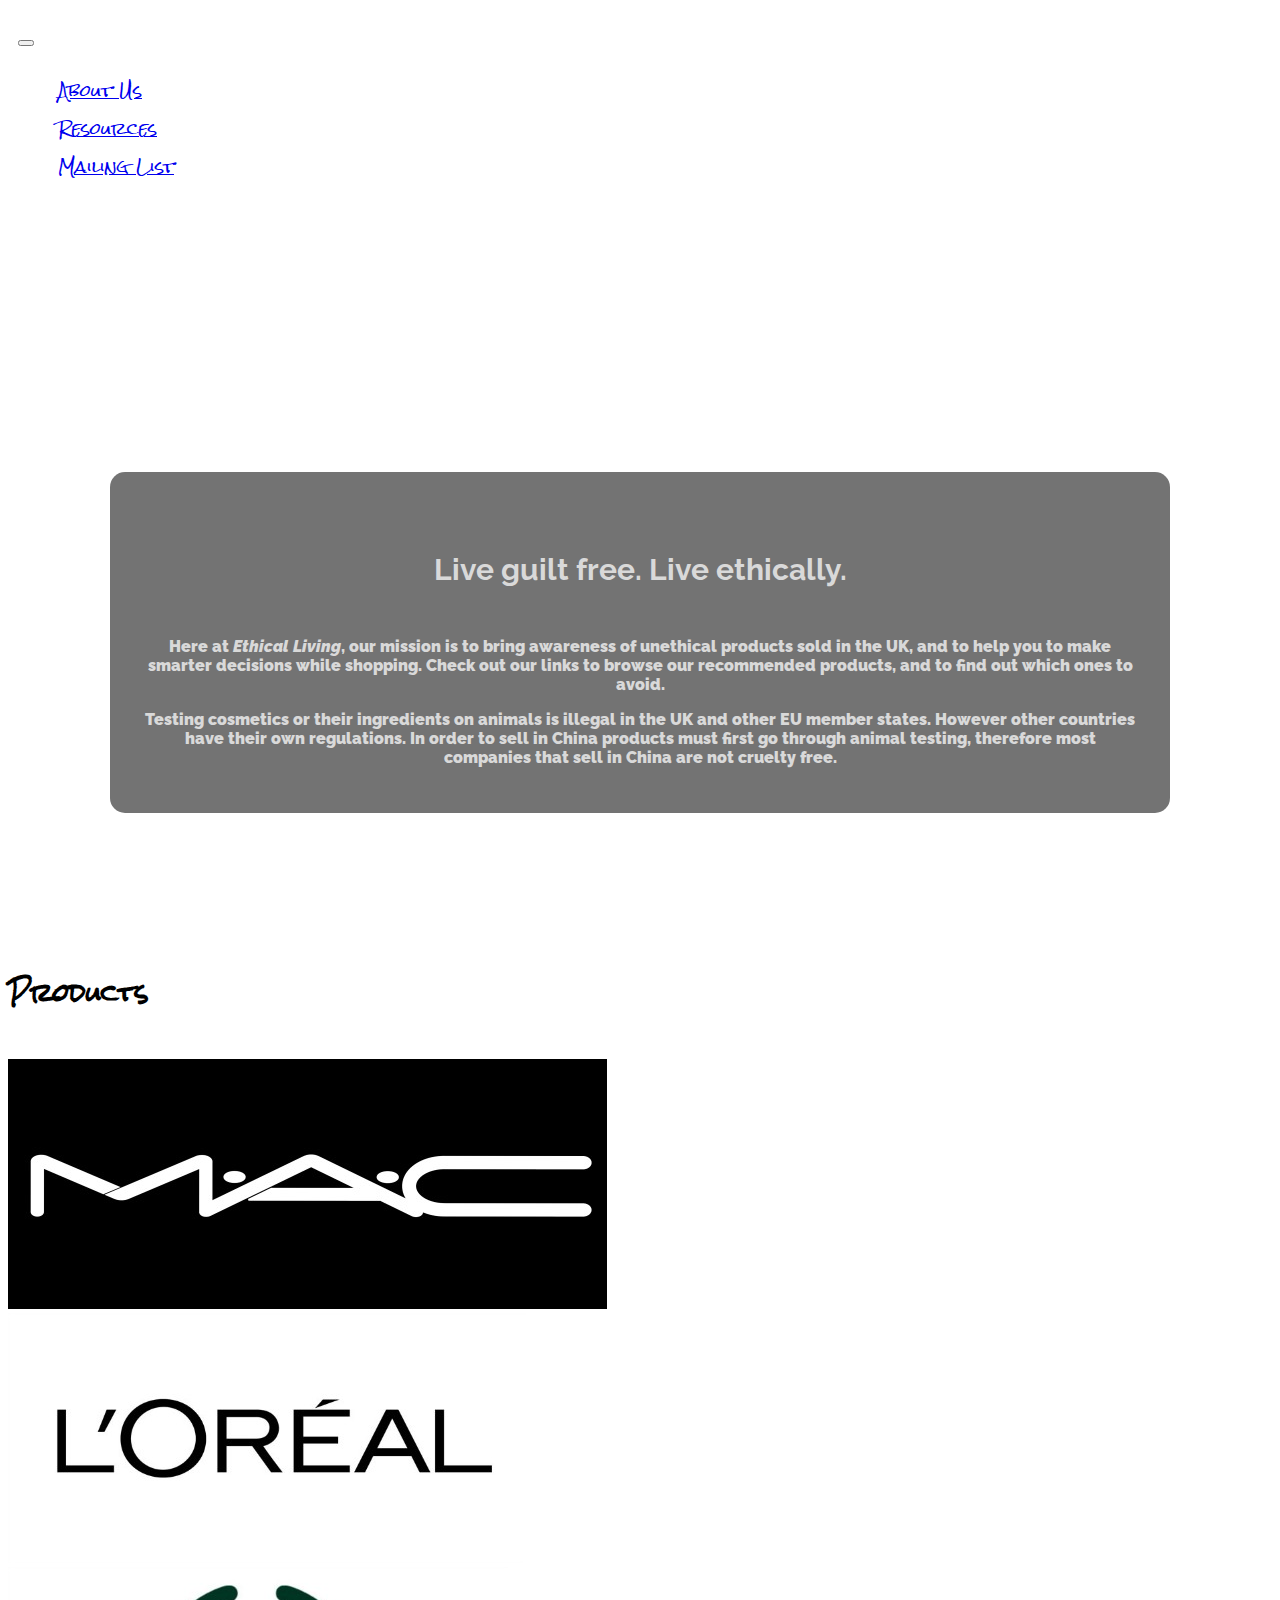
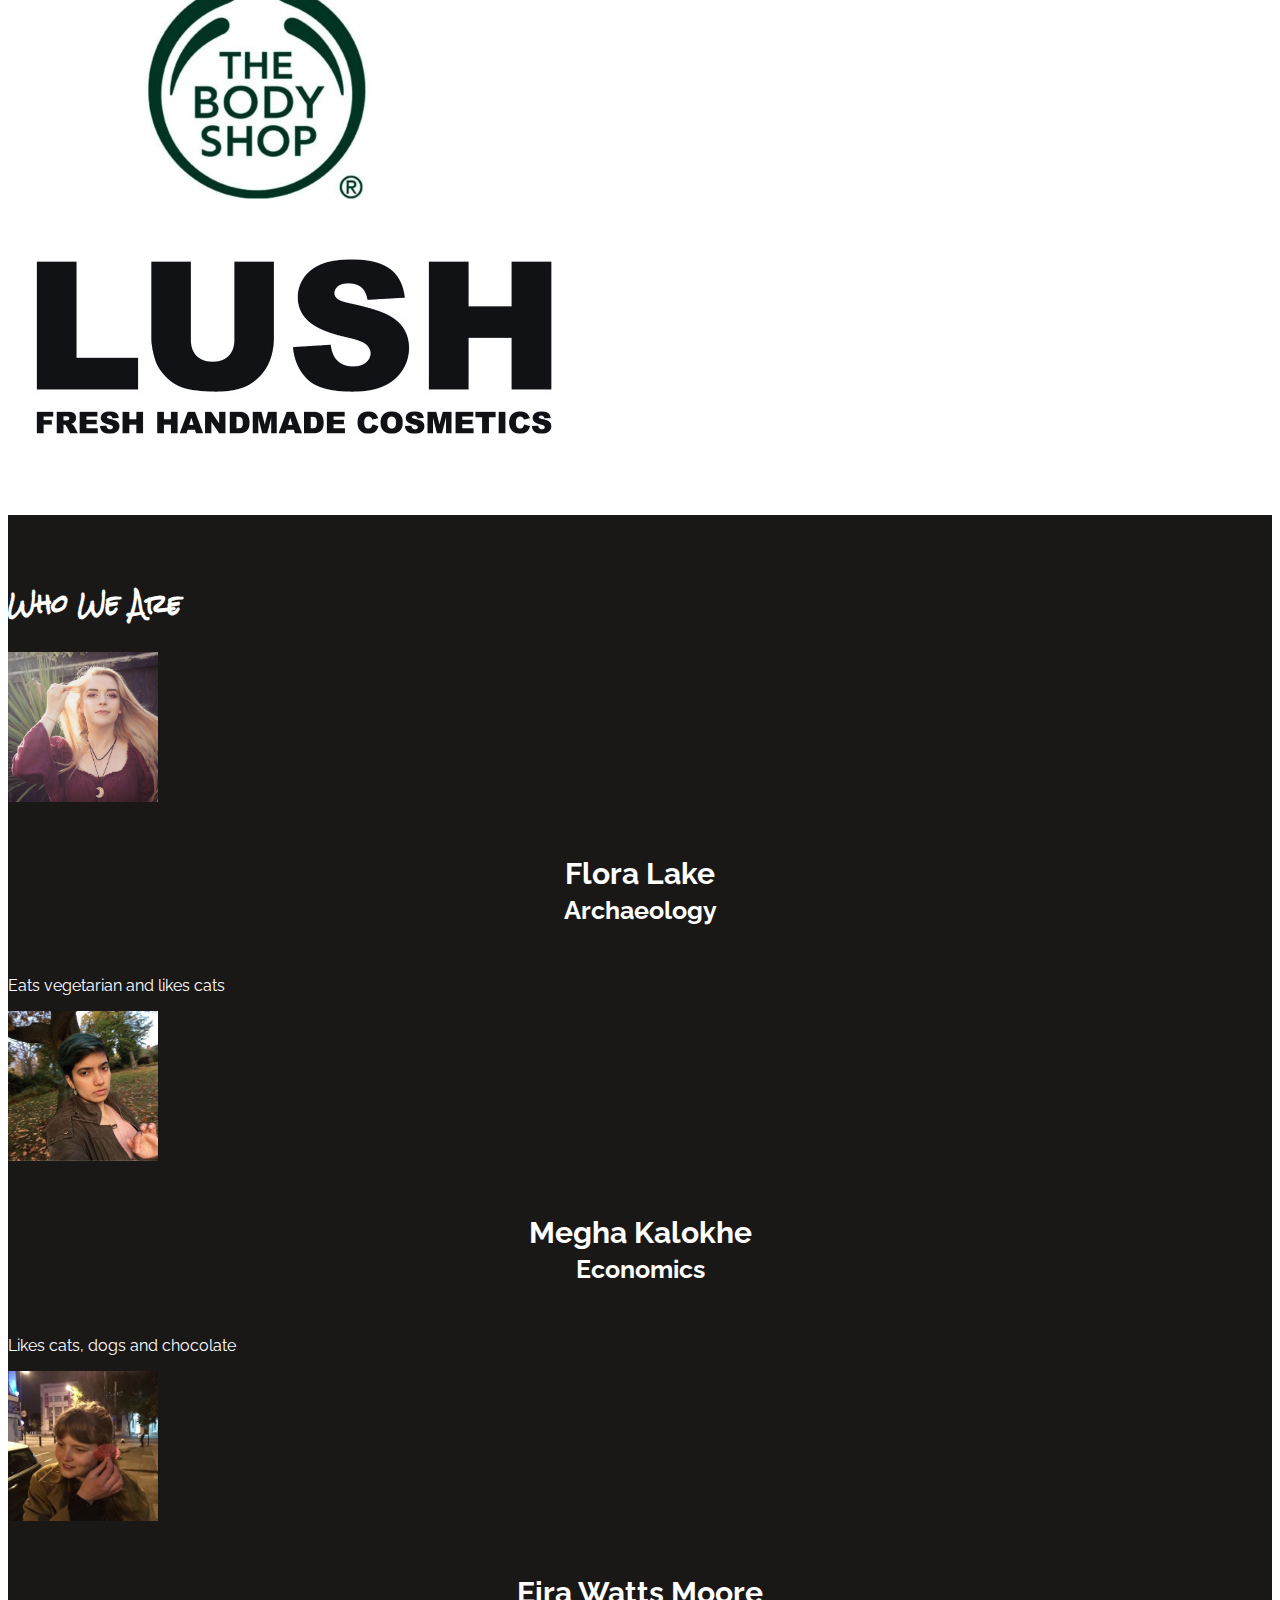
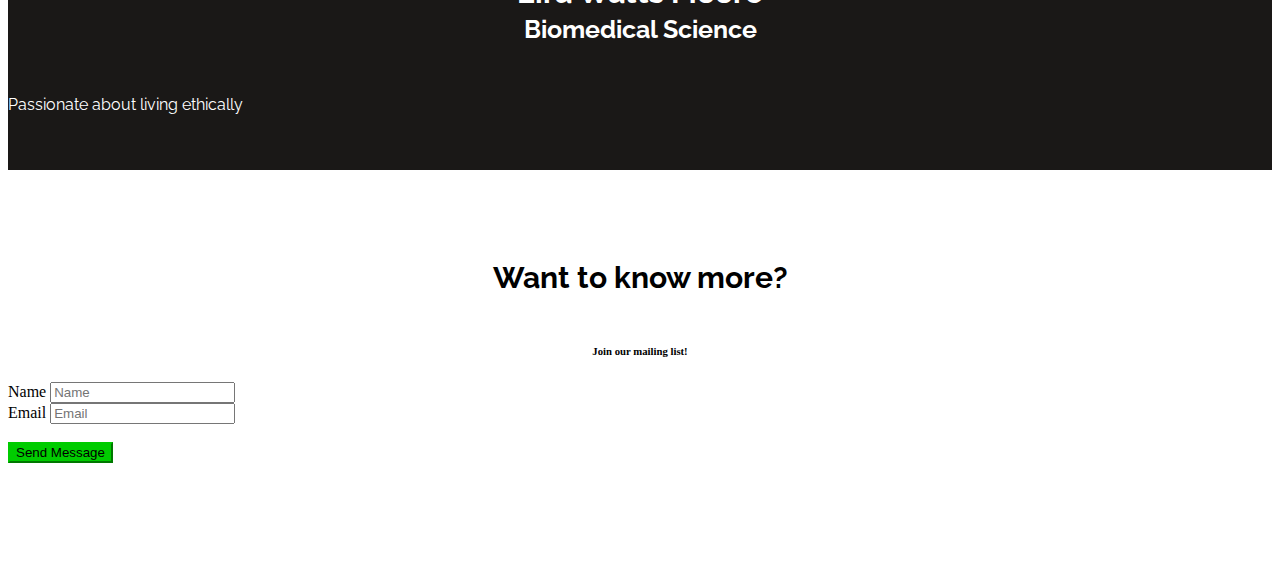
==== index.html @ dafafb9a "Add files via upload" ====
<!doctype html>
<html lang="en">
<head>

	<title>Ethical Living</title>

	<meta content='width=device-width, initial-scale=1.0, maximum-scale=1.0, user-scalable=0' name='viewport' />
    <meta name="viewport" content="width=device-width" />
    
    <link href="bootstrap/css/bootstrap.css" rel="stylesheet" />
    
    <link href="ethical.css" rel="stylesheet" /> 

        
    <!--     Fonts and icons     -->
    <link href="http://maxcdn.bootstrapcdn.com/font-awesome/4.2.0/css/font-awesome.min.css" rel="stylesheet">
    <link href='http://fonts.googleapis.com/css?family=Montserrat' rel='stylesheet' type='text/css'>
    <link href='http://fonts.googleapis.com/css?family=Open+Sans:400,300' rel='stylesheet' type='text/css'>
    <link href="https://fonts.googleapis.com/css?family=Rock+Salt" rel="stylesheet">
    <link href="https://fonts.googleapis.com/css?family=Raleway" rel="stylesheet">


</head>
<body>
    
    <nav class="navbar navbar-default navbar-fixed-top" role="navigation-demo" id="demo-navbar">
      <div class="container">
        <!-- Brand and toggle get grouped for better mobile display -->
        <div class="navbar-header">
          <button type="button" class="navbar-toggle" data-toggle="collapse" data-target="#navigation-example-2">
            <span class="sr-only">Toggle navigation</span>
            <span class="icon-bar"></span>
            <span class="icon-bar"></span>
            <span class="icon-bar"></span>
          </button>
          <a class="navbar-brand" href="index.html">Ethical Living</a>
        </div>
    
        <!-- Collect the nav links, forms, and other content for toggling -->
        <div class="collapse navbar-collapse" id="navigation-example-2">
          <ul class="nav navbar-nav navbar-right">
            <li>
                <a href="#about" class="btn btn-simple">About Us</a>
            </li>
            <li>
                <a href="Resources.html" class="btn btn-simple">Resources</a>
            </li>
            <li>
                <a href="#contact" class="btn btn-simple"> Mailing List </a>
            </li>
           </ul>
        </div><!-- /.navbar-collapse -->
      </div><!-- /.container-->
    </nav> 


   
    
    <div class="wrapper">
        <div class="landing-header" style="background-image: url('https://s-media-cache-ak0.pinimg.com/originals/68/c4/17/68c41730ab3c0fed5e47f87769fecefb.jpg');">
            <div class="container">
                <div class="motto">

 <h1> Ethical Living <h1>

    <article>

        <h5>Live guilt free. Live ethically.</h5>

        <p><strong>Here at <i>Ethical Living</i>, our mission is to bring awareness of unethical products sold in the UK, and to help you to make smarter decisions while shopping. Check out our links to browse our recommended products, and to find out which ones to avoid.</strong></p>

        <p><strong>Testing cosmetics or their ingredients on animals is illegal in the UK and other EU member states. However other countries have their own regulations. In order to sell in China products must first go through animal testing, therefore most companies that sell in China are not cruelty free.</strong></p>

 </article>
                </div>
            </div>    
        </div>


        <div class="main">
            <div class="section text-center landing-section">
                <div class="container">
                    <div class="row">
                        <div class="col-md-8 col-md-offset-2">
                            <h2>Products</h2> <br>
                            
                            <div class="mac">
                            <a href="MAC.html"><img src="mac.jpg"></a>
                            </div>
                            <div class="loreal">
                            <a href="loreal.html"><img src="loreal.jpg"></a>
                            </div>
                            <div class="bodyshop">
                            <a href="bodyshop.html"><img src="bodyshop.jpg"></a>
                            </div>
                            <div class="lush">
                            <a href="lush.html"><img src="lush.jpg"></a>
                            </div>


                        </div>
                    </div>
                </div>
            </div>  
            
            
           <a name=about> 
            <div class="section section-dark text-center landing-section">
                <div class="container">
                    <h2>Who We Are</h2>
                    <div class="col-md-4">
                        <div class="team-player">
                            <img src="flora.jpg" alt="Thumbnail Image" class="img-circle img-responsive"><br>
                            <h5>Flora Lake<br /><small class="text-muted">Archaeology</small></h5>
                            <p>Eats vegetarian and likes cats</p>
                        </div>
                    </div>
                    <div class="col-md-4">
                        <div class="team-player">
                            <img src="megha.jpg" alt="Thumbnail Image" class="img-circle img-responsive"><br>
                            <h5>Megha Kalokhe <br /><small class="text-muted">Economics</small></h5>
                            <p>Likes cats, dogs and chocolate</p>
                        </div>
                    </div>
                    <div class="col-md-4">
                        <div class="team-player">
                            <img src="eira.jpg" alt="Thumbnail Image" class="img-circle img-circle img-responsive"> <br>
                            <h5>Eira Watts Moore <br /><small class="text-muted">Biomedical Science</small></h5>
                            <p>Passionate about living ethically</p>
                        </div>
                    </div>
                </div>
            </div>
            </a>

            <a name=contact>
            <div class="section landing-section">
                <div class="container">
                    <div class="row">
                        <div class="col-md-8 col-md-offset-2">
                            <h5 class="text-center">Want to know more?</h5>
                            <h6> Join our mailing list! </h6>
                            <form class="contact-form">
                                <div class="row">
                                    <div class="col-md-6">
                                        <label>Name</label>
                                        <input class="form-control" placeholder="Name">
                                    </div>
                                    <div class="col-md-6">
                                        <label>Email</label>
                                        <input class="form-control" placeholder="Email">
                                    </div>
                                </div> <br>
                            
                                <div class="row">
                                    <div class="col-md-4 col-md-offset-4">
                                        <button class="btn btn-danger btn-block btn-lg btn-fill">Send Message</button>
                                    </div>
                                </div>
                            </form>
                        </div>
                    </div>
                    
                </div>
            </div>
        </div>     
    </div>
    </a>
    

</body>

<script src="js/jquery-1.10.2.js" type="text/javascript"></script>
<script src="js/jquery-ui-1.10.4.custom.min.js" type="text/javascript"></script>

<script src="bootstrap/js/bootstrap.js" type="text/javascript"></script>

<!--  Plugins -->
<script src="js/ct-paper-checkbox.js"></script>
<script src="js/ct-paper-radio.js"></script>
<script src="js/bootstrap-select.js"></script>
<script src="js/bootstrap-datepicker.js"></script>

<script src="js/ct-paper.js"></script>
    
</html>
---- ethical.css ----
h1, .h1 {
	font-family: "Rock Salt";
	padding-top: 60px;
	padding-bottom: 20px;
	color: white;
	text-align: center;
}

h4, .h4 {
	font-family: "Raleway";
}


h3, .h3 {
	font-family: "Raleway";
}


h2, .h2 {
	font-family: "Rock Salt";
}


h5, .h5 {
	font-family: "Raleway";
	font-size: 30px;
	text-align: center;
}

h6, .h6 {
	text-align: center;
}

p {
	font-family: "Raleway";
	font-size: 16px;
}

 article {
      color: #d9d9d9;
      max-width: 1000px;
      padding: 30px;
      margin: 0 auto;
      background-color: rgba(0,0,0,0.55);
      border-radius: 15px;
}

.section-dark {
    background-color: #1a1817;
    color: #FFFFFF;
}

.landing-header {
	padding-bottom: 50px;
}

.navbar {
    border: 0;
    font-size: 16px;
    padding: 10px;
    z-index: 3;
    font-family: "Rock Salt";
    background-color: transparent;
    color: white;
}

.btn-danger {
	background-color: #00cc00;
	border-color: #00cc00;
}

.img-circle {
	height: 150px;
	width: 150px;
}

.img-responsive {
	display: inline-block;
}

.wrapper {
	padding-bottom: 50px;
}

.container {
	padding-top: 50px
	padding-bottom: 50px;
}

.navbar-default {
	color: white;
}

.section-dark {
	padding-bottom: 30px;
	padding-top: 30px;
}

.landing-section {
	padding-top: 40px;
	padding-bottom: 40px;
	
}

.navbar-default .navbar-brand {
	color: white;
}

.navbar-default .navbar-nav {
	color: white;
}

.carousel{
    background: #248f24;
    margin-top: 20px;
    height: 300px;
    width: 500px;
}
.carousel .item img{
    margin: 0 auto; /* Align slide image horizontally center */
}
.bs-example{
	margin: 20px;
}
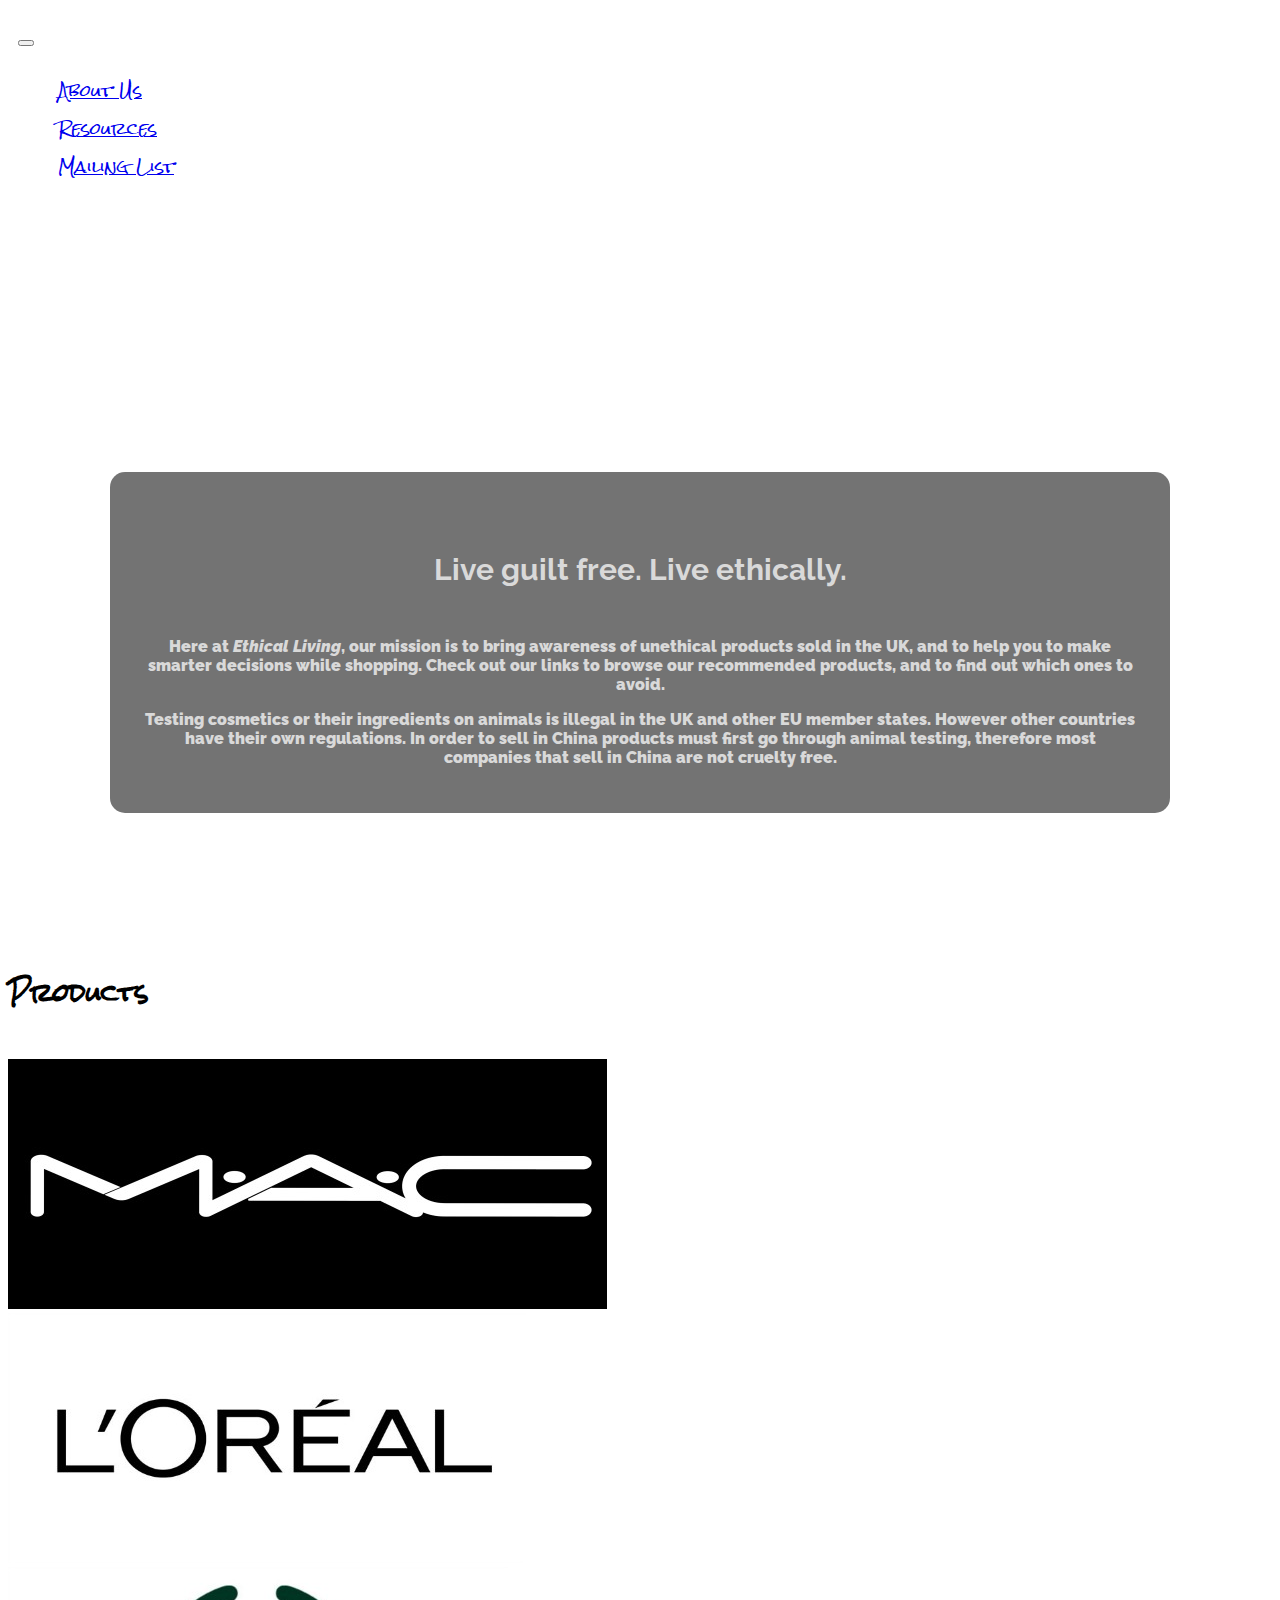
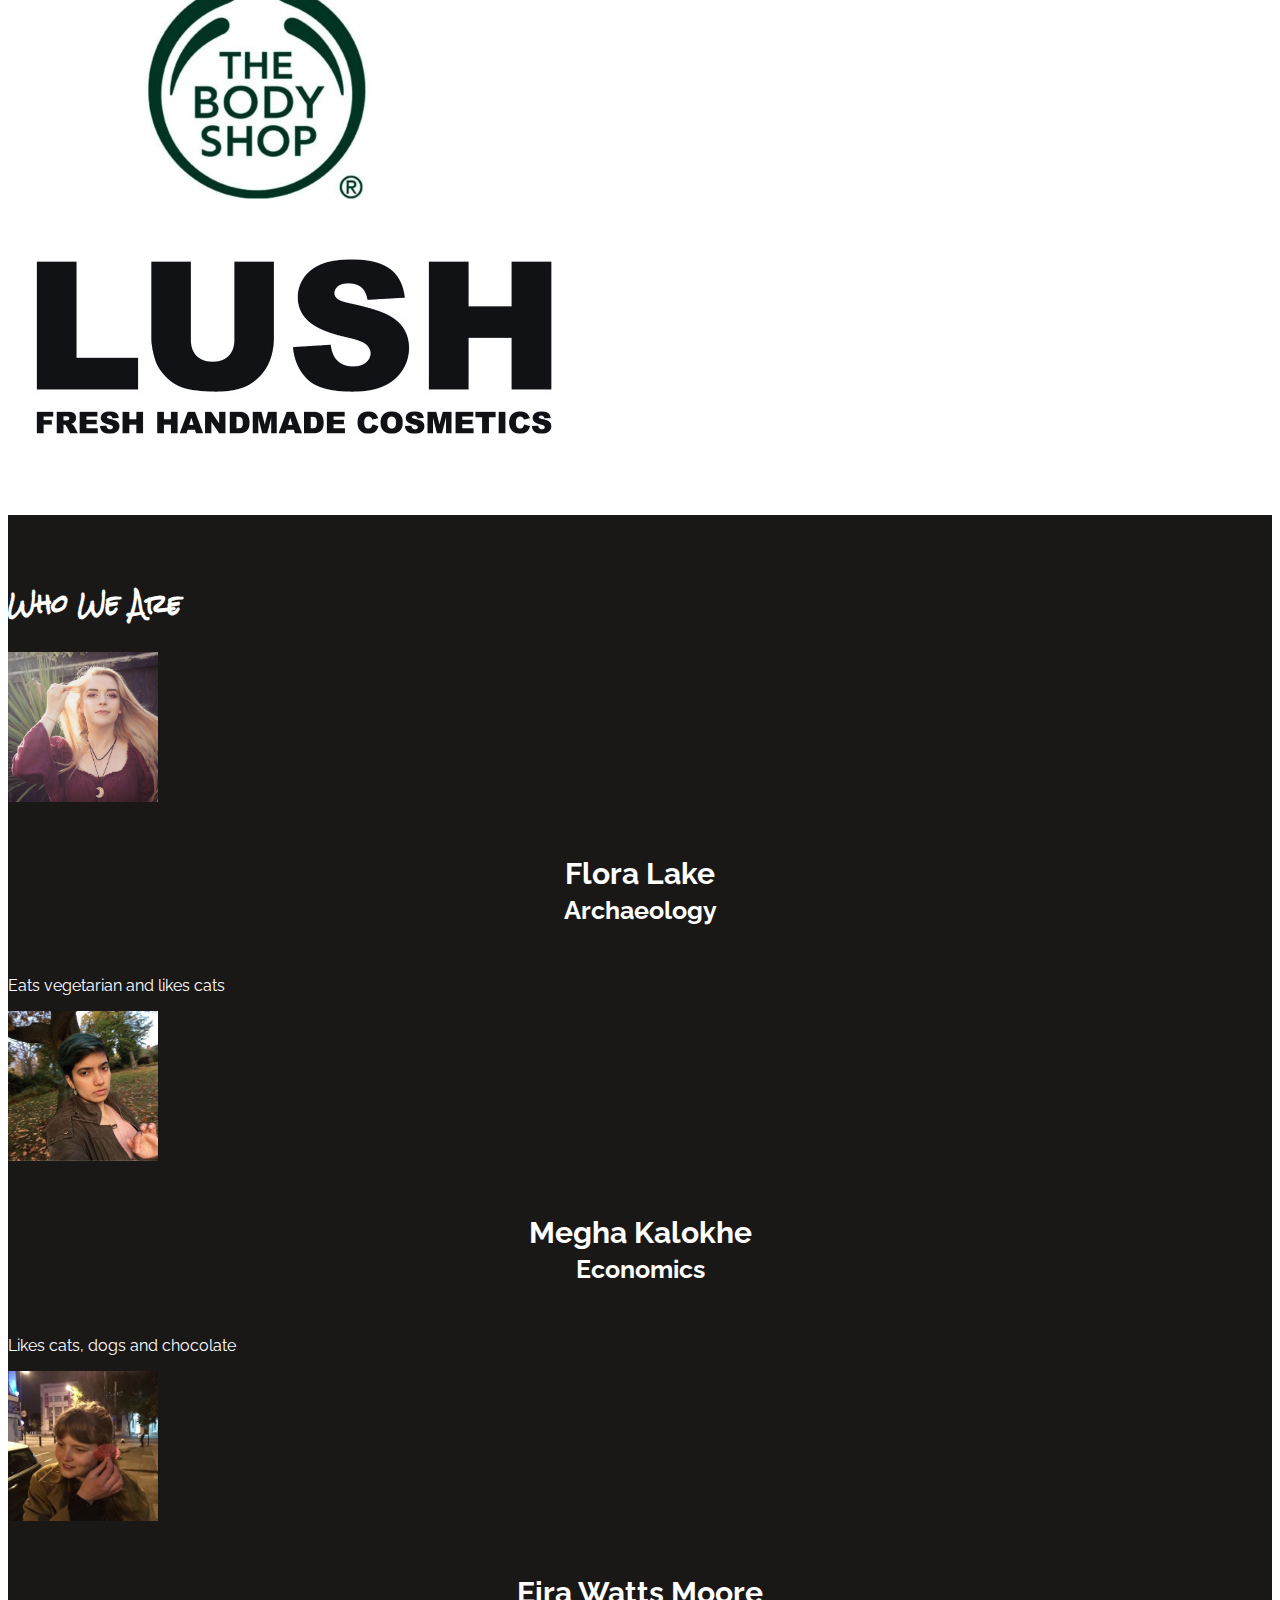
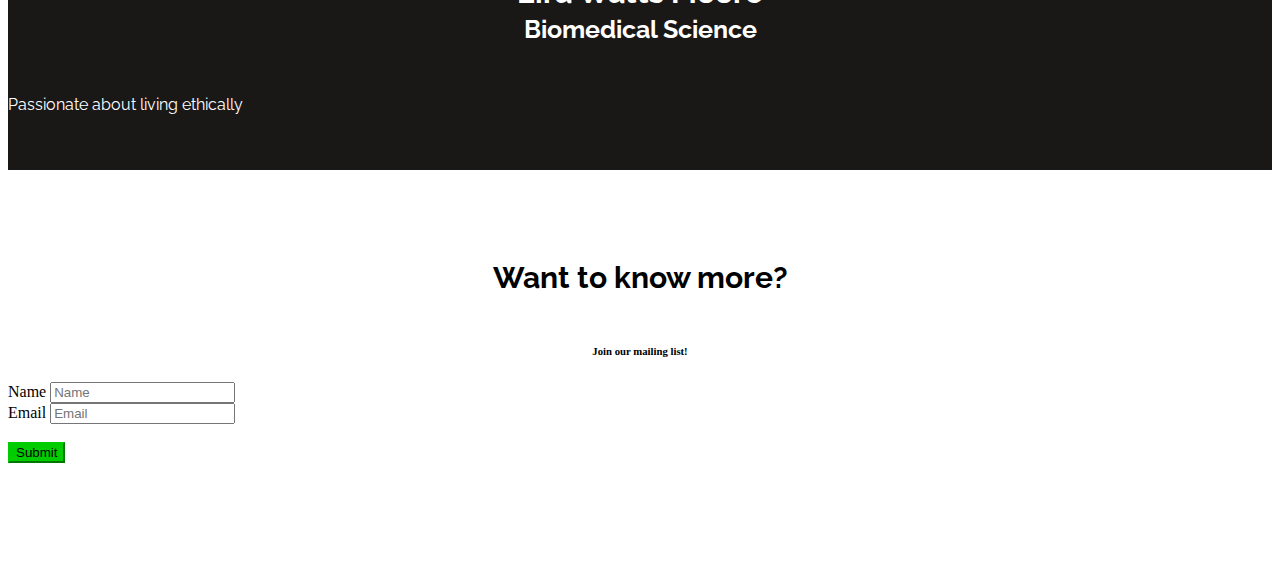
==== commit 7f2c90a9: "Add files via upload" ====
--- a/index.html
+++ b/index.html
@@ -43,7 +43,7 @@
                 <a href="#about" class="btn btn-simple">About Us</a>
             </li>
             <li>
-                <a href="Resources.html" class="btn btn-simple">Resources</a>
+                <a href="resources2.html" class="btn btn-simple">Resources</a>
             </li>
             <li>
                 <a href="#contact" class="btn btn-simple"> Mailing List </a>
@@ -154,7 +154,7 @@
                             
                                 <div class="row">
                                     <div class="col-md-4 col-md-offset-4">
-                                        <button class="btn btn-danger btn-block btn-lg btn-fill">Send Message</button>
+                                        <button class="btn btn-danger btn-block btn-lg btn-fill">Submit</button>
                                     </div>
                                 </div>
                             </form>
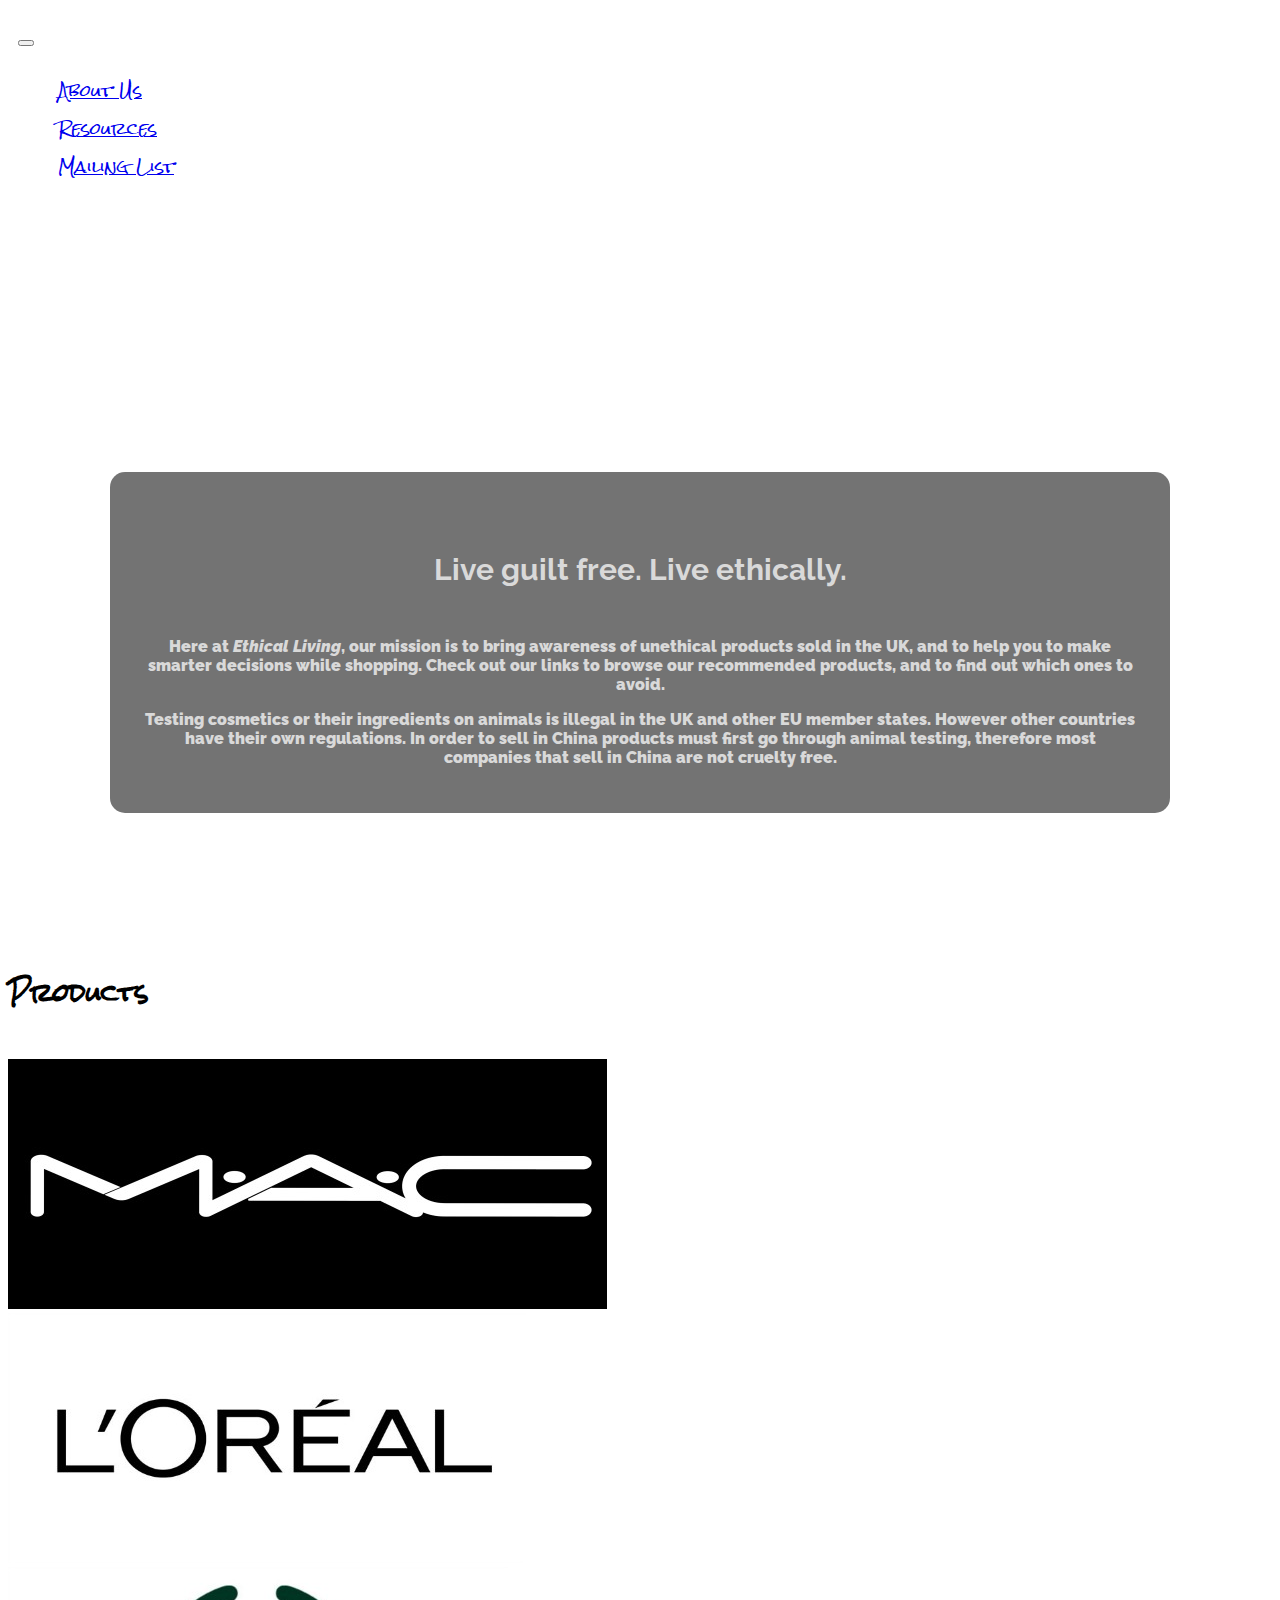
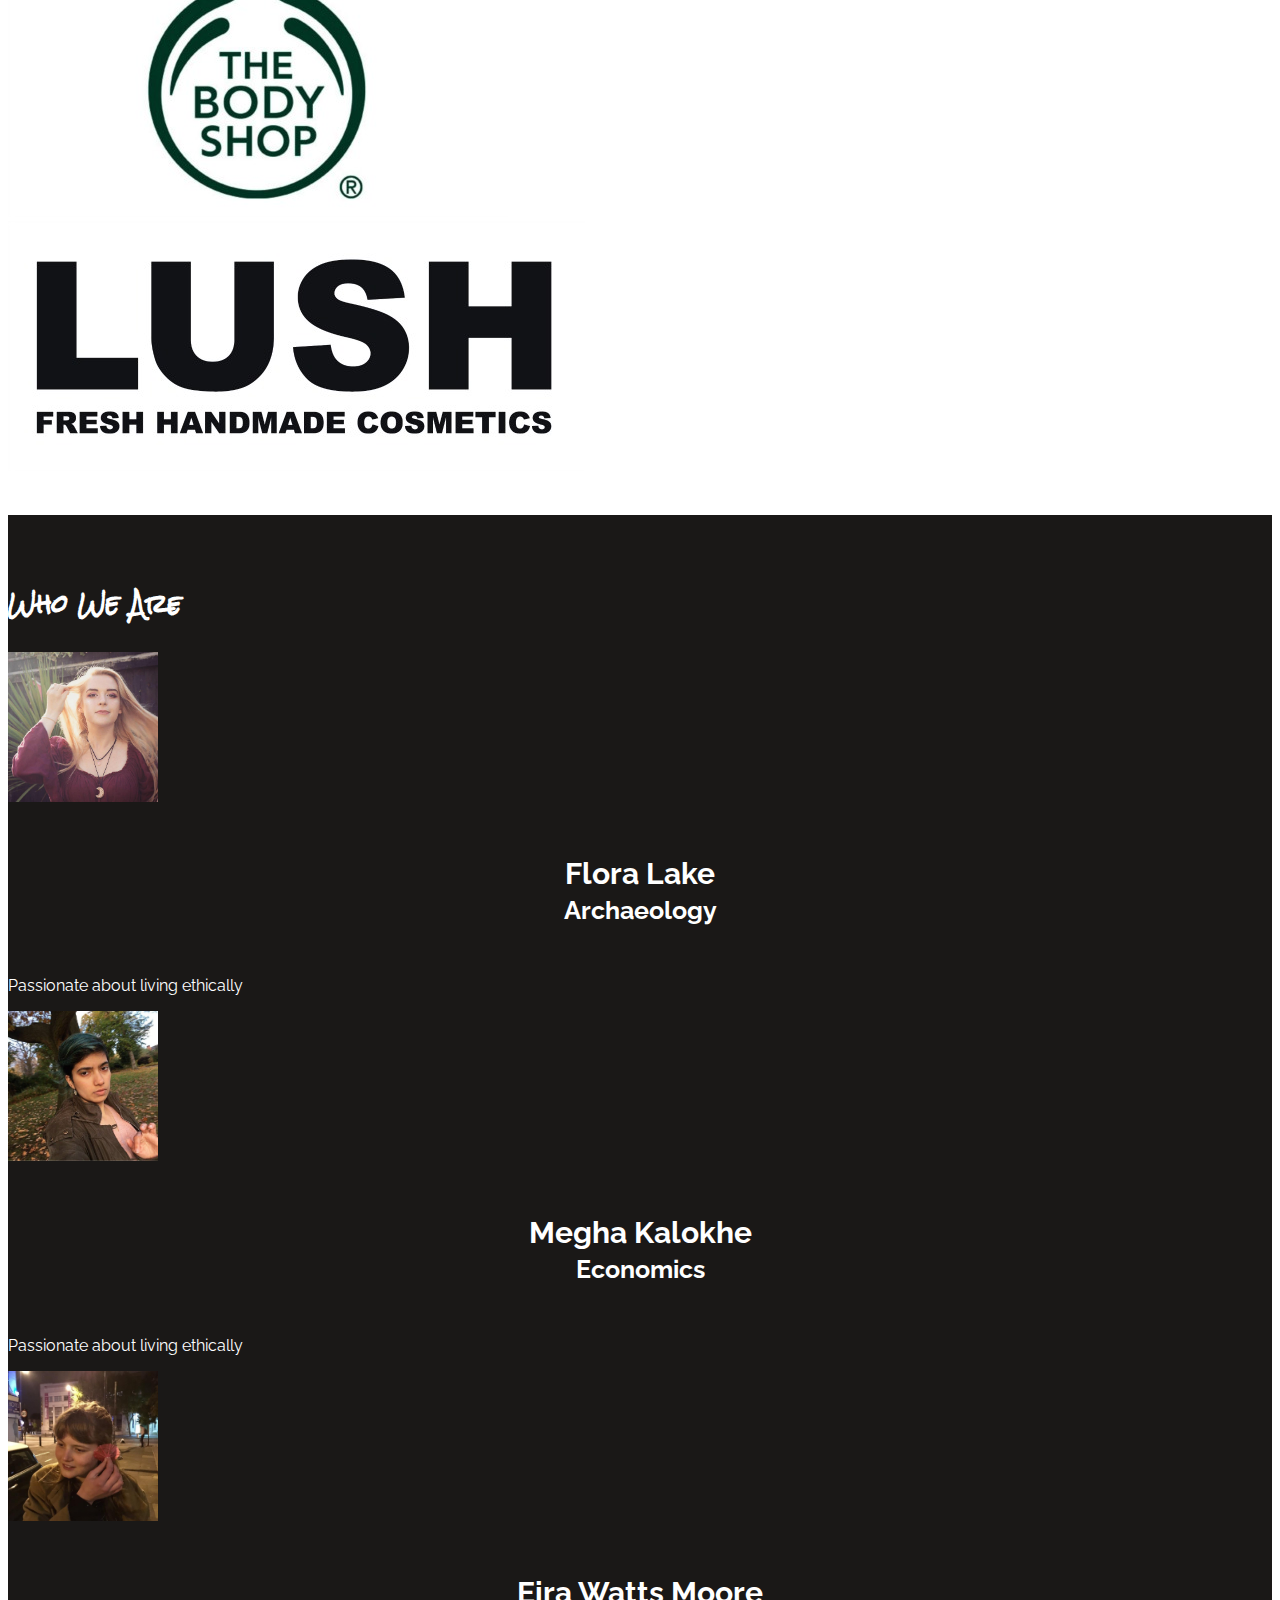
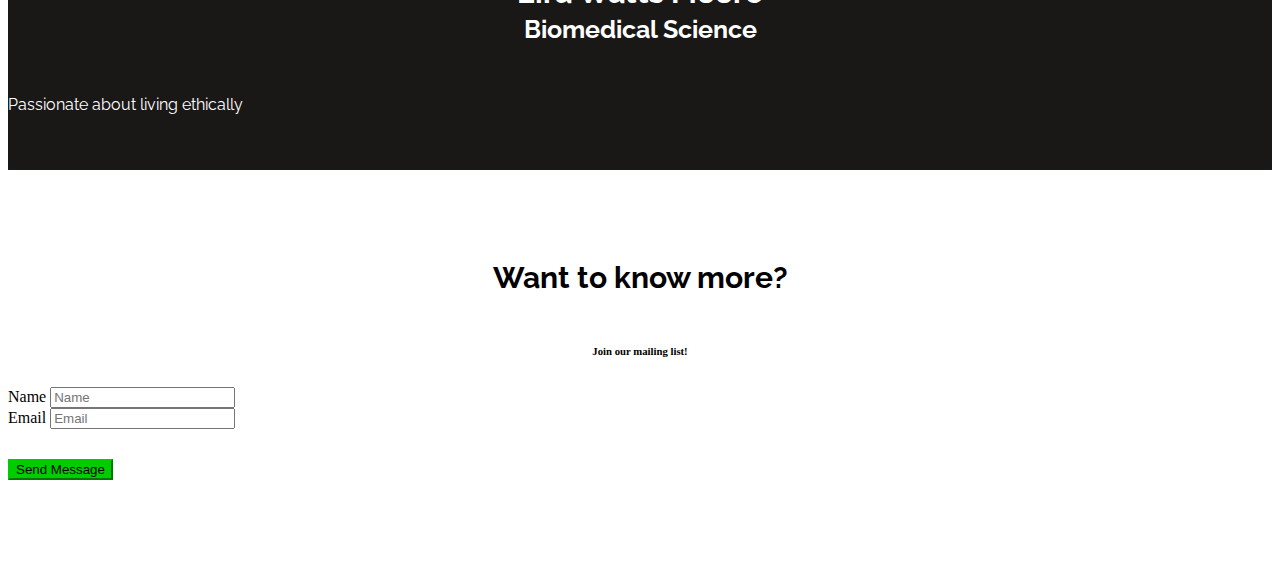
==== commit 4dfe5624: "index links" ====
--- a/index.html
+++ b/index.html
@@ -8,7 +8,8 @@
     <meta name="viewport" content="width=device-width" />
     
     <link href="bootstrap/css/bootstrap.css" rel="stylesheet" />
-    
+    <link href="css/demo.css" rel="stylesheet" /> 
+    <link href="css/examples.css" rel="stylesheet" /> 
     <link href="ethical.css" rel="stylesheet" /> 
 
         
@@ -112,14 +113,14 @@
                         <div class="team-player">
                             <img src="flora.jpg" alt="Thumbnail Image" class="img-circle img-responsive"><br>
                             <h5>Flora Lake<br /><small class="text-muted">Archaeology</small></h5>
-                            <p>Eats vegetarian and likes cats</p>
+                            <p>Passionate about living ethically</p>
                         </div>
                     </div>
                     <div class="col-md-4">
                         <div class="team-player">
                             <img src="megha.jpg" alt="Thumbnail Image" class="img-circle img-responsive"><br>
                             <h5>Megha Kalokhe <br /><small class="text-muted">Economics</small></h5>
-                            <p>Likes cats, dogs and chocolate</p>
+                            <p>Passionate about living ethically</p>
                         </div>
                     </div>
                     <div class="col-md-4">
@@ -150,11 +151,11 @@
                                         <label>Email</label>
                                         <input class="form-control" placeholder="Email">
                                     </div>
-                                </div> <br>
+                                </div>
                             
                                 <div class="row">
                                     <div class="col-md-4 col-md-offset-4">
-                                        <button class="btn btn-danger btn-block btn-lg btn-fill">Submit</button>
+                                        <button class="btn btn-danger btn-block btn-lg btn-fill">Send Message</button>
                                     </div>
                                 </div>
                             </form>
--- a/css/demo.css
+++ b/css/demo.css
@@ -0,0 +1,994 @@
+.tim-row{
+    margin-bottom: 20px;
+}
+
+.tim-white-buttons {
+    background-color: #777777;
+}
+.tim-title{
+    margin-top: 30px;
+    margin-bottom: 25px;
+    min-height: 32px;
+}
+.tim-title.text-center{
+    margin-bottom: 50px;
+}
+.tim-typo{
+    padding-left: 25%;
+    margin-bottom: 40px;
+    position: relative;
+}
+.tim-typo .tim-note{
+    bottom: 10px;
+    color: #c0c1c2;
+    display: block;
+    font-weight: 400;
+    font-size: 13px;
+    line-height: 13px;
+    left: 0;
+    margin-left: 20px;
+    position: absolute;
+    width: 260px;
+}
+.tim-row{
+    padding-top: 50px;
+}
+.tim-row h3{
+    margin-top: 0;
+}
+.switch{
+    margin-right: 20px;
+}
+#navbar-full .navbar{
+    border-radius: 0 !important;
+    margin-bottom: 0;
+    z-index: 2;
+}
+.space{
+    height: 130px;
+    display: block;
+}
+.space-110{
+    height: 110px;
+    display: block;
+}
+.space-50{
+    height: 50px;
+    display: block;
+}
+.space-70{
+    height: 70px;
+    display: block;
+}
+.navigation-example .img-src{
+    background-attachment: scroll;
+}
+
+.main{
+    background-color: #fff;
+/*     position: relative; */
+
+}
+.navigation-example{
+    background-image: url('../paper_img/red.jpg');
+    background-position: center center;
+    background-size: cover;
+    background-attachment: fixed;
+    margin-top:0;
+}
+#notifications{
+    background-color: #FFFFFF;
+    display: block;
+    width: 100%;
+    position: relative;
+}
+.tim-note{
+    text-transform: capitalize;
+}
+.subscribe-form{
+    padding-top: 20px;
+}
+.subscribe-form .form-control{
+
+}
+
+.space-100{
+    height: 100px;
+    display: block;
+    width: 100%;
+}
+
+.be-social{
+    padding-bottom: 20px;
+/*     border-bottom: 1px solid #aaa; */
+    margin: 0 auto 40px;
+}
+.txt-white{
+    color: #FFFFFF;
+}
+.txt-gray{
+    color: #ddd !important;
+}
+.footer-demo{
+    background-attachment: fixed;
+    position: relative;
+    line-height: 20px;
+}
+.footer-demo nav > ul {
+  list-style: none;
+  margin: 0;
+  padding: 0;
+  font-weight: normal;
+}
+.footer-demo nav > ul > li{
+    display: inline-block;
+    padding: 10px 15px;
+    margin: 15px 3px;
+    line-height: 20px;
+    text-align: center;
+}
+.footer-demo nav > ul > li:first-child{
+    margin: 0;
+    padding: 0;
+}
+.footer-demo nav > ul a:not(.btn) {
+  color: #777777;
+  display: block;
+  margin-bottom: 3px;
+}
+.footer-demo nav > ul a:not(.btn):hover, .footer nav > ul a:not(.btn):focus {
+  color: #E3E3E3;
+}
+.footer-demo .copyright {
+  color: #777777;
+  padding: 10px 15px;
+  font-size: 14px;
+  margin: 15px 3px;
+  line-height: 20px;
+  text-align: center;
+}
+.footer-demo .heart{
+    color: #EB5E28;
+}
+
+.social-share{
+    float: left;
+    margin-right: 8px;
+}
+.social-share a{
+    color: #FFFFFF;
+}
+#subscribe_email{
+    border-radius: 0;
+    border-left: 0;
+    border-right: 0;
+}
+.pick-class-label{
+    border-radius: 8px;
+    color: #ffffff;
+    cursor: pointer;
+    display: inline-block;
+    font-size: 75%;
+    font-weight: bold;
+    line-height: 1;
+    margin-right: 10px;
+    padding: 23px;
+    text-align: center;
+    vertical-align: baseline;
+    white-space: nowrap;
+}
+
+.parallax{
+  width:100%;
+  height:570px;
+
+  display: block;
+  background-attachment: fixed;
+    background-repeat:no-repeat;
+    background-size:cover;
+    background-position: center center;
+
+}
+
+.logo-container .logo{
+    overflow: hidden;
+    border-radius: 50%;
+    border: 1px solid #333333;
+    width: 50px;
+    float: left;
+}
+
+.logo-container .brand{
+    font-size: 18px;
+    color: #FFFFFF;
+    line-height: 20px;
+    float: left;
+    margin-left: 10px;
+    margin-top: 5px;
+    width: 50px;
+    height: 50px;
+}
+.logo-container{
+    margin-top: 10px;
+}
+.logo-container .logo img{
+    width: 100%;
+}
+.navbar-small .logo-container .brand{
+    color: #333333;
+}
+.demo-header{
+    background-size: cover;
+    background-color: #FF8F5E;
+    background-position: center top;
+    margin-top: -100px;
+    min-height: 600px;
+}
+.demo-header-image{
+    background-image: url('../paper_img/city.jpg');
+}
+.demo-header .motto{
+    color: #FFFFFF;
+    padding-top: 25vh;
+    text-align: center;
+    z-index: 3;
+}
+.demo-header .motto h3{
+    margin-bottom: 0;
+}
+.separator{
+    content: "Separator";
+    color: #FFFFFF;
+    display: block;
+    width: 100%;
+    padding: 20px;
+}
+.separator-line{
+    background-color: #EEE;
+    height: 1px;
+    width: 100%;
+    display: block;
+}
+.separator.separator-gray{
+    background-color: #EEEEEE;
+}
+.social-buttons-demo .btn{
+    margin-right: 5px;
+    margin-bottom: 7px;
+}
+
+.img-container{
+    width: 100%;
+    overflow: hidden;
+}
+.img-container img{
+    width: 100%;
+}
+.lightbox img{
+    width: 100%;
+}
+.lightbox .modal-content{
+    overflow: hidden;
+}
+.lightbox .modal-body{
+    padding: 0;
+}
+@media screen and (min-width: 991px){
+    .lightbox .modal-dialog{
+        width: 960px;
+    }
+}
+
+@media (max-width: 768px){
+    .btn, .btn-morphing{
+        margin-bottom: 10px;
+    }
+    .parallax .motto{
+        top: 170px;
+        margin-top: 0;
+        font-size: 60px;
+        width: 270px;
+    }
+}
+
+.presentation .loader{
+    opacity: 0;
+    display: block;
+    transition: all 0.4s;
+    -webkit-transition: all 0.4s;
+    position: fixed;
+    left: 50%;
+    top: 50%;
+    z-index: 1031;
+    margin-left: -32px;
+    margin-top: -32px;
+}
+.presentation  .loader.visible{
+    display: block;
+    opacity: 1;
+}
+.presentation  .modal-content{
+    background-color: transparent;
+    box-shadow: 0 0 0;
+}
+.presentation .modal-backdrop.in{
+    opacity: 0.45;
+}
+.presentation .preload-image{
+    display: none;
+    box-shadow: 0 0 15px rgba(0, 0, 0, 0.15), 0 0 1px 1px rgba(0, 0, 0, 0.1);
+}
+/*       Loading dots  */
+
+/*      transitions */
+.presentation .front, .presentation .front:after, .presentation .front .btn, .logo-container .logo, .logo-container .brand{
+     -webkit-transition: all .2s;
+    -moz-transition: all .2s;
+    -o-transition: all .2s;
+    transition: all .2s;
+}
+.presentation{
+
+}
+.presentation .section{
+    padding: 100px 0;
+}
+.presentation .colors{
+    padding: 100px 0;
+}
+.presentation > .description{
+    padding-top: 20px;
+}
+.presentation .section-rotation{
+    padding: 140px 0;
+}
+.presentation .section-images{
+    padding: 80px 0;
+}
+.presentation .section-thin{
+    padding: 0;
+}
+.presentation .section-pay{
+    padding-top: 20px;
+}
+.presentation .colors{
+    padding: 70px 0;
+    z-index: 7;
+    position: relative;
+    margin-top: -300px;
+}
+.presentation .colors{
+    border-top: 1px solid #DDDDDD;
+}
+.presentation .card-container{
+     -webkit-perspective: 800px;
+    -moz-perspective: 800px;
+    -o-perspective: 800px;
+    perspective: 800px;
+    min-height: 500px;
+    width: 300px;
+    position: relative;
+    margin-top: 90px;
+}
+.presentation .card-component{
+    -webkit-transform-style: preserve-3d;
+   -moz-transform-style: preserve-3d;
+     -o-transform-style: preserve-3d;
+        transform-style: preserve-3d;
+	position: relative;
+	height: 600px;
+}
+.presentation .card-component .front{
+    -webkit-backface-visibility: hidden;
+    -moz-backface-visibility: hidden;
+    -o-backface-visibility: hidden;
+    backface-visibility: hidden;
+    -webkit-transform: rotateY( -28deg );
+    -moz-transform: rotateY( -28deg );
+    -o-transform: rotateY( -28deg );
+    transform: rotateY( -28deg );
+
+	position: absolute;
+	top: 0;
+	left: 0;
+	background-color: #FFF;
+    width: 100%;
+    cursor: pointer;
+    box-shadow: 10px 4px 14px rgba(0, 0, 0, 0.12);
+    border-radius: 10px;
+    overflow: hidden;
+    border: 1px solid rgba(0,0,0,.12);
+}
+
+.presentation .front img{
+    z-index: 2;
+    position: relative;
+}
+
+.presentation .card-container:hover .front{
+    top: -10px;
+}
+
+.presentation .card-component img{
+    width: 100%;
+}
+.presentation .description .col-md-3{
+    width: 16%;
+    margin-left: 4%;
+}
+.presentation .first-card{
+    z-index: 6;
+}
+.presentation .second-card{
+    z-index: 5;
+}
+.presentation .third-card{
+    z-index: 4;
+}
+.presentation .fourth-card{
+    z-index: 3;
+}
+.presentation h1,
+.presentation h2{
+    font-weight: 200;
+}
+.presentation h4,
+.presentation h5,
+.presentation h6{
+    font-weight: 300;
+}
+.presentation h4{
+    font-size: 18px;
+    line-height: 24px;
+}
+.presentation .info h4{
+    font-size: 24px;
+    line-height: 28px;
+}
+
+.presentation .section-gray h1 small{
+    color: #888888;
+}
+.presentation .color-container{
+    text-align: center;
+}
+.presentation .color-container img{
+    width: 100%;
+    margin-bottom: 10px;
+}
+.presentation .circle-color{
+    width: 40px;
+    height: 40px;
+    border-radius: 10px;
+    display: block;
+    background-color: #cccccc;
+    margin: 0 auto;
+}
+.presentation .circle-red{
+    background-color: #ff3b30;
+}
+.presentation .circle-blue{
+    background-color: #3472f7;
+}
+.presentation .circle-azure{
+    background-color: #2ca8ff;
+}
+.presentation .circle-green{
+    background-color: #05ae0e;
+}
+.presentation .circle-orange{
+    background-color: #ff9500;
+}
+
+.presentation .section-gray-gradient{
+    background: rgb(255,255,255); /* Old browsers */
+    background: -moz-linear-gradient(top,  rgba(255,255,255,1) 25%, rgba(231,231,231,1) 100%); /* FF3.6+ */
+    background: -webkit-gradient(linear, left top, left bottom, color-stop(25%,rgba(255,255,255,1)), color-stop(100%,rgba(231,231,231,1))); /* Chrome,Safari4+ */
+    background: -webkit-linear-gradient(top,  rgba(255,255,255,1) 25%,rgba(231,231,231,1) 100%); /* Chrome10+,Safari5.1+ */
+    background: -o-linear-gradient(top,  rgba(255,255,255,1) 25%,rgba(231,231,231,1) 100%); /* Opera 11.10+ */
+    background: -ms-linear-gradient(top,  rgba(255,255,255,1) 25%,rgba(231,231,231,1) 100%); /* IE10+ */
+    background: linear-gradient(to bottom,  rgba(255,255,255,1) 25%,rgba(231,231,231,1) 100%); /* W3C */
+    filter: progid:DXImageTransform.Microsoft.gradient( startColorstr='#ffffff', endColorstr='#e7e7e7',GradientType=0 ); /* IE6-9 */
+}
+.presentation .section-black{
+    background-color: #333;
+}
+
+.rotating-card-container {
+    -webkit-perspective: 900px;
+   -moz-perspective: 900px;
+     -o-perspective: 900px;
+        perspective: 900px;
+        margin-bottom: 30px;
+}
+
+.rotating-card {
+   -webkit-transition: all 1.3s;
+   -moz-transition: all 1.3s;
+     -o-transition: all 1.3s;
+        transition: all 1.3s;
+-webkit-transform-style: preserve-3d;
+   -moz-transform-style: preserve-3d;
+     -o-transform-style: preserve-3d;
+        transform-style: preserve-3d;
+
+    margin-top: 20px;
+  position: relative;
+   background: none repeat scroll 0 0 #FFFFFF;
+    border-radius: 20px;
+    color: #444444;
+}
+.rotating-card-container .rotate,
+.rotating-card .back{
+    -webkit-transform: rotateY( 180deg );
+    -moz-transform: rotateY( 180deg );
+    -o-transform: rotateY( 180deg );
+    transform: rotateY( 180deg );
+}
+.rotating-card-container:hover .rotate{
+    -webkit-transform: rotateY(0deg);
+    -moz-transform: rotateY(0deg);
+    -o-transform: rotateY(0deg);
+    transform: rotateY(0deg);
+}
+
+
+.rotating-card .front,
+.rotating-card .back {
+    -webkit-backface-visibility: hidden;
+    -moz-backface-visibility: hidden;
+    -o-backface-visibility: hidden;
+    backface-visibility: hidden;
+
+    position: absolute;
+    top: 0;
+    left: 0;
+    background-color: #FFF;
+    box-shadow: 0 3px 17px rgba(0,0,0,.15);
+}
+
+.rotating-card .front {
+    z-index: 2;
+}
+
+.rotating-card .back {
+    z-index: 3;
+    height: 500px;
+    width: 100%;
+    display: block;
+    padding: 0 15px;
+    background-color: #e5e5e5;
+}
+
+.rotating-card .back-contaier {
+  background-color: white;
+  padding: 30px 15px;
+
+}
+
+.rotating-card .image{
+    border-radius: 20px 20px 0 0;
+}
+.rotating-card-container,
+.rotating-card .front,
+.rotating-card .back {
+  width: 100%;
+  min-height: 500px;
+  border-radius: 20px;
+}
+/*       Fix bug for IE      */
+
+@media screen and (-ms-high-contrast: active), (-ms-high-contrast: none) {
+    .rotating-card .front, .rotating-card .back{
+        -ms-backface-visibility: visible;
+        backface-visibility: visible;
+    }
+    .rotating-car .back {
+        visibility: hidden;
+        -ms-transition: all 0.2s cubic-bezier(.92,.01,.83,.67);
+    }
+    .rotating-card .front{
+        z-index: 4;
+    }
+    .rotating-card-container:hover .back{
+        z-index: 5;
+        visibility: visible;
+    }
+}
+
+.fixed-section{
+    margin-top: 90px;
+}
+.fixed-section ul li{
+    list-style: none;
+}
+.fixed-section li a{
+    font-size: 14px;
+    padding: 2px;
+    display: block;
+    color: #666666;
+}
+.fixed-section li a.active{
+    color: #00bbff;
+}
+.fixed-section.float{
+    position: fixed;
+    top: 100px;
+    width: 200px;
+    margin-top: 0;
+}
+
+
+/* prettyprint */
+.presentation pre.prettyprint{
+    background-color: transparent;
+    border: 0px !important;
+    margin-bottom: 0;
+    margin-top: 30px;
+    text-align: left;
+}
+.presentation .atv,
+.presentation .str{
+    color: #0D9814;
+}
+.presentation .tag,
+.presentation .pln,
+.presentation .kwd{
+    color: #195CEC;
+}
+.presentation .atn{
+    color: #2C93FF;
+}
+.presentation .pln{
+    color: #333;
+}
+.presentation .com{
+    color: #999;
+}
+
+.presentation .text-white{
+    color: #FFFFFF;
+    text-shadow: 0 1px 2px rgba(0,0,0,.13);
+}
+.presentation .section-images .card-image{
+    border-radius: 6px 6px 0 0;
+    overflow: hidden;
+    box-shadow: 0 -3px 8px rgba(0,0,0,0);
+}
+.presentation .section-images .card-image .image{
+/*     border-radius: 6px; */
+}
+@media (max-width: 1200px){
+    .presentation .section-images .image img{
+        width: 100%;
+    }
+
+}
+.presentation .card-text-adjust{
+    padding-left: 40px;
+}
+.presentation .info.info-separator{
+    position: relative;
+}
+.presentation .info.info-separator:after{
+    height: 100%;
+    position: absolute;
+    background-color: #ccc;
+    width: 1px;
+    content: "";
+    right: -7px;
+    top: 0;
+}
+.presentation .info li{
+    padding: 5px 0;
+    border-bottom: 1px solid #E5E5E5;
+    color: #666666;
+}
+.presentation .info ul{
+    width: 240px;
+    margin: 10px auto;
+}
+.presentation .info li:last-child{
+    border: 0;
+}
+
+/*      layer animation          */
+
+.layers-container{
+    display: block;
+    margin-top: 50px;
+    position: relative;
+}
+.layers-container img {
+  position: absolute;
+  width: 100%;
+  height: auto;
+  top: 0;
+  left: 0;
+  text-align: center;
+}
+
+.section-black {
+  background-color: #333;
+}
+
+#layerHover{
+  top: 30px;
+}
+#layerImage{
+    top: 50px;
+}
+#layerBody{
+  top: 75px;
+}
+
+.animate {
+  transition: 1.5s ease-in-out;
+  -moz-transition: 1.5s ease-in-out;
+  -webkit-transition: 1.5s ease-in-out;
+}
+
+.down {
+  transform: translate(0,45px);
+  -moz-transform: translate(0,45px);
+  -webkit-transform: translate(0,45px);
+}
+
+.down-2x {
+   transform: translate(0,90px);
+  -moz-transform: translate(0,90px);
+  -webkit-transform: translate(0,90px);
+}
+
+
+.navbar-default.navbar-small .logo-container .brand{
+    color: #333333;
+}
+.navbar-transparent.navbar-small .logo-container .brand{
+    color: #FFFFFF;
+}
+.navbar-default.navbar-small .logo-container .brand{
+    color: #333333;
+}
+.section-thin{
+    padding-bottom: 0;
+}
+
+.info.info-separator{
+    position: relative;
+}
+.info.info-separator:after{
+    height: 100%;
+    position: absolute;
+    background-color: #ccc;
+    width: 1px;
+    content: "";
+    right: -7px;
+    top: 0;
+}
+@media (max-width: 767px){
+.info.info-separator:after{
+    display: none;
+  }
+}
+.info li{
+    padding: 5px 0;
+    border-bottom: 1px solid #E5E5E5;
+    color: #666666;
+}
+.info ul{
+    width: 240px;
+    margin: 10px auto;
+}
+.info li:last-child{
+    border: 0;
+}
+.payment-methods i {
+    font-size: 28px;
+    padding: 0 3px;
+    width: 38px;
+}
+.payment-methods h4 {
+    font-size: 18px;
+    line-height: 38px;
+}
+.info .description .btn{
+    width: 240px;
+    font-weight: 500;
+}
+#buyButtonHeroes{
+    margin-top: 31px;
+}
+.right-click{
+    width: 100%;
+    height: 100%;
+    background: rgba(51, 51, 51, 0.8);
+    position: fixed;
+    z-index: 20000;
+    display: none;
+}
+.onclick{
+    width: 100%;
+    height: 100%;
+    position: absolute;
+    z-index: 20001;
+}
+.container-right-click{
+    width: 100%;
+    position: absolute;
+    top: 0;
+    left: 0;
+}
+.container-right-click .card-price#card-price-small{
+    margin-top: 70px;
+     -webkit-transition: all .2s;
+    -moz-transition: all .2s;
+    -o-transition: all .2s;
+    transition: all .2s;
+    position: relative;
+    z-index: 20003;
+
+}
+.container-right-click .card-price#card-price-big{
+    margin-top: 40px;
+     -webkit-transition: all .2s;
+    -moz-transition: all .2s;
+    -o-transition: all .2s;
+    transition: all .2s;
+      position: relative;
+    z-index: 20003;
+
+}
+.animated {
+  -webkit-animation-duration: 1s;
+          animation-duration: 1s;
+  -webkit-animation-fill-mode: both;
+          animation-fill-mode: both;
+}
+
+@-webkit-keyframes bounceInDown {
+  0%, 60%, 75%, 90%, 100% {
+    -webkit-transition-timing-function: cubic-bezier(0.215, 0.610, 0.355, 1.000);
+            transition-timing-function: cubic-bezier(0.215, 0.610, 0.355, 1.000);
+  }
+
+  0% {
+    opacity: 0;
+    -webkit-transform: translate3d(0, -3000px, 0);
+            transform: translate3d(0, -3000px, 0);
+  }
+
+  60% {
+    opacity: 1;
+    -webkit-transform: translate3d(0, 25px, 0);
+            transform: translate3d(0, 25px, 0);
+  }
+
+  75% {
+    -webkit-transform: translate3d(0, -10px, 0);
+            transform: translate3d(0, -10px, 0);
+  }
+
+  90% {
+    -webkit-transform: translate3d(0, 5px, 0);
+            transform: translate3d(0, 5px, 0);
+  }
+
+  100% {
+    -webkit-transform: none;
+            transform: none;
+  }
+}
+
+@keyframes bounceInDown {
+  0%, 60%, 75%, 90%, 100% {
+    -webkit-transition-timing-function: cubic-bezier(0.215, 0.610, 0.355, 1.000);
+            transition-timing-function: cubic-bezier(0.215, 0.610, 0.355, 1.000);
+  }
+
+  0% {
+    opacity: 0;
+    -webkit-transform: translate3d(0, -3000px, 0);
+            transform: translate3d(0, -3000px, 0);
+  }
+
+  60% {
+    opacity: 1;
+    -webkit-transform: translate3d(0, 25px, 0);
+            transform: translate3d(0, 25px, 0);
+  }
+
+  75% {
+    -webkit-transform: translate3d(0, -10px, 0);
+            transform: translate3d(0, -10px, 0);
+  }
+
+  90% {
+    -webkit-transform: translate3d(0, 5px, 0);
+            transform: translate3d(0, 5px, 0);
+  }
+
+  100% {
+    -webkit-transform: none;
+            transform: none;
+  }
+}
+
+.bounceInDown {
+  -webkit-animation-name: bounceInDown;
+          animation-name: bounceInDown;
+}
+
+.container-right-click h4{
+    color: white;margin-top: 45px;font-weight: 200;margin-bottom: 0;
+}
+.icon-class{
+    fill: #75c3b6;
+}
+.navbar-header{
+    min-width: 120px;
+}
+#notifications{
+    background-color: #F5F2EC;
+}
+#demo-navbar{
+    border-radius: 0;
+    margin-bottom: 0px;
+}
+.download-area{
+    margin-top: 30px;
+}
+.sharing-area{
+    margin-top: 50px;
+}
+.sharing-area .btn{
+    margin-top: 14px;
+}
+
+/* for components and tutorial page */
+pre.prettyprint{
+    background-color: #FFFCF5;
+    border: 0px;
+    margin-bottom: 0;
+    margin-top: 20px;
+    padding: 20px;
+    text-align: left;
+}
+.atv, .str{
+    color: #75c3b6;
+}
+.tag, .pln, .kwd{
+    color: #7A9E9F;
+}
+.atn{
+    color: #68B3C8;
+}
+.pln{
+    color: #333;
+}
+.com{
+    color: #999;
+}
+.space-top{
+    margin-top: 50px;
+}
+.area-line{
+    border: 1px solid #999;
+    border-left: 0;
+    border-right: 0;
+    color: #666;
+    display: block;
+    margin-top: 20px;
+    padding: 8px 0;
+    text-align: center;
+}
+.area-line a{
+    color: #666;
+}
+.container-fluid{
+    padding-right: 15px;
+    padding-left: 15px;
+}
+.example-pages{
+    margin-top: 50px;
+}
--- a/css/examples.css
+++ b/css/examples.css
@@ -0,0 +1,160 @@
+.landing-alert {
+  margin-bottom: 0;
+}
+
+
+
+.landing-section .btn-simple {
+  padding: 0;
+}
+
+.landing-section .column {
+  padding: 0 75px 0 25px;
+}
+
+
+
+.contact-form {
+  margin-top: 30px;
+}
+
+.contact-form label {
+  margin-top: 15px;
+}
+
+.contact-form .btn {
+  margin-top: 30px;
+}
+
+.navbar-relative {
+  position: relative;
+  z-index: 2;
+}
+
+#register-navbar a {
+  color: #FFF;
+}
+
+.register-background {
+  background-image: url("../paper_img/landscape.jpg");
+  background-position: center center;
+  background-size: cover;
+  min-height: 100vh;
+  overflow: hidden;
+  position: absolute;
+  width: 100%;
+}
+
+.register-background .filter-black::after {
+  background-color: rgba(0, 0, 0, 0.5);
+  content: "";
+  display: block;
+  height: 100%;
+  left: 0;
+  position: absolute;
+  top: 0;
+  width: 100%;
+  z-index: 1;
+}
+
+.register-background .container {
+  margin-top: 11%;
+  position: relative;
+  z-index: 3;
+}
+
+.register-footer {
+  bottom: 20px;
+  color: #fff;
+  position: absolute;
+  z-index: 3;
+  width: 100%;
+}
+
+.register-footer .fa-heart {
+  color: #EB5E28;
+}
+
+.register-card {
+  background-color: #FF8F5E;
+  border-radius: 8px;
+  color: #fff;
+  max-width: 350px;
+  margin: 20px 0 70px;
+  min-height: 400px;
+  padding: 30px;
+}
+
+.register-card label {
+  margin-top: 15px;
+}
+
+.register-card .title {
+  color: #B33C12;
+  text-align: center;
+}
+
+.register-card .btn {
+  margin-top: 30px;
+}
+
+.register-card .forgot {
+  text-align: center;
+}
+
+.profile-background {
+  background-image: url("../paper_img/lamp.jpg");
+  background-position: center center;
+  background-size: cover;
+  height: 300px;
+  position: relative;
+  margin-top: -110px;
+}
+
+.profile-background .filter-black::after {
+  background-color: rgba(0, 0, 0, 0.5);
+  content: "";
+  display: block;
+  height: 300px;
+  left: 0;
+  position: absolute;
+  top: 0;
+  width: 100%;
+  z-index: 1;
+}
+
+.profile-content {
+  position: relative;
+}
+
+.owner .avatar {
+  margin-top: -85px;
+  padding: 15px;
+  position: relative;
+  z-index: 3;
+}
+
+.owner .name h4 {
+  margin-top: 10px;
+}
+
+.profile-tabs {
+  margin: 50px 0;
+  min-height: 300px;
+}
+
+#following h3 {
+  margin: 40px 0;
+}
+
+.follows .unfollow {
+  width: 15px;
+}
+
+.follows hr {
+  margin-top: 10px;
+}
+
+.alert h5 {
+  margin-bottom: 10px;
+}
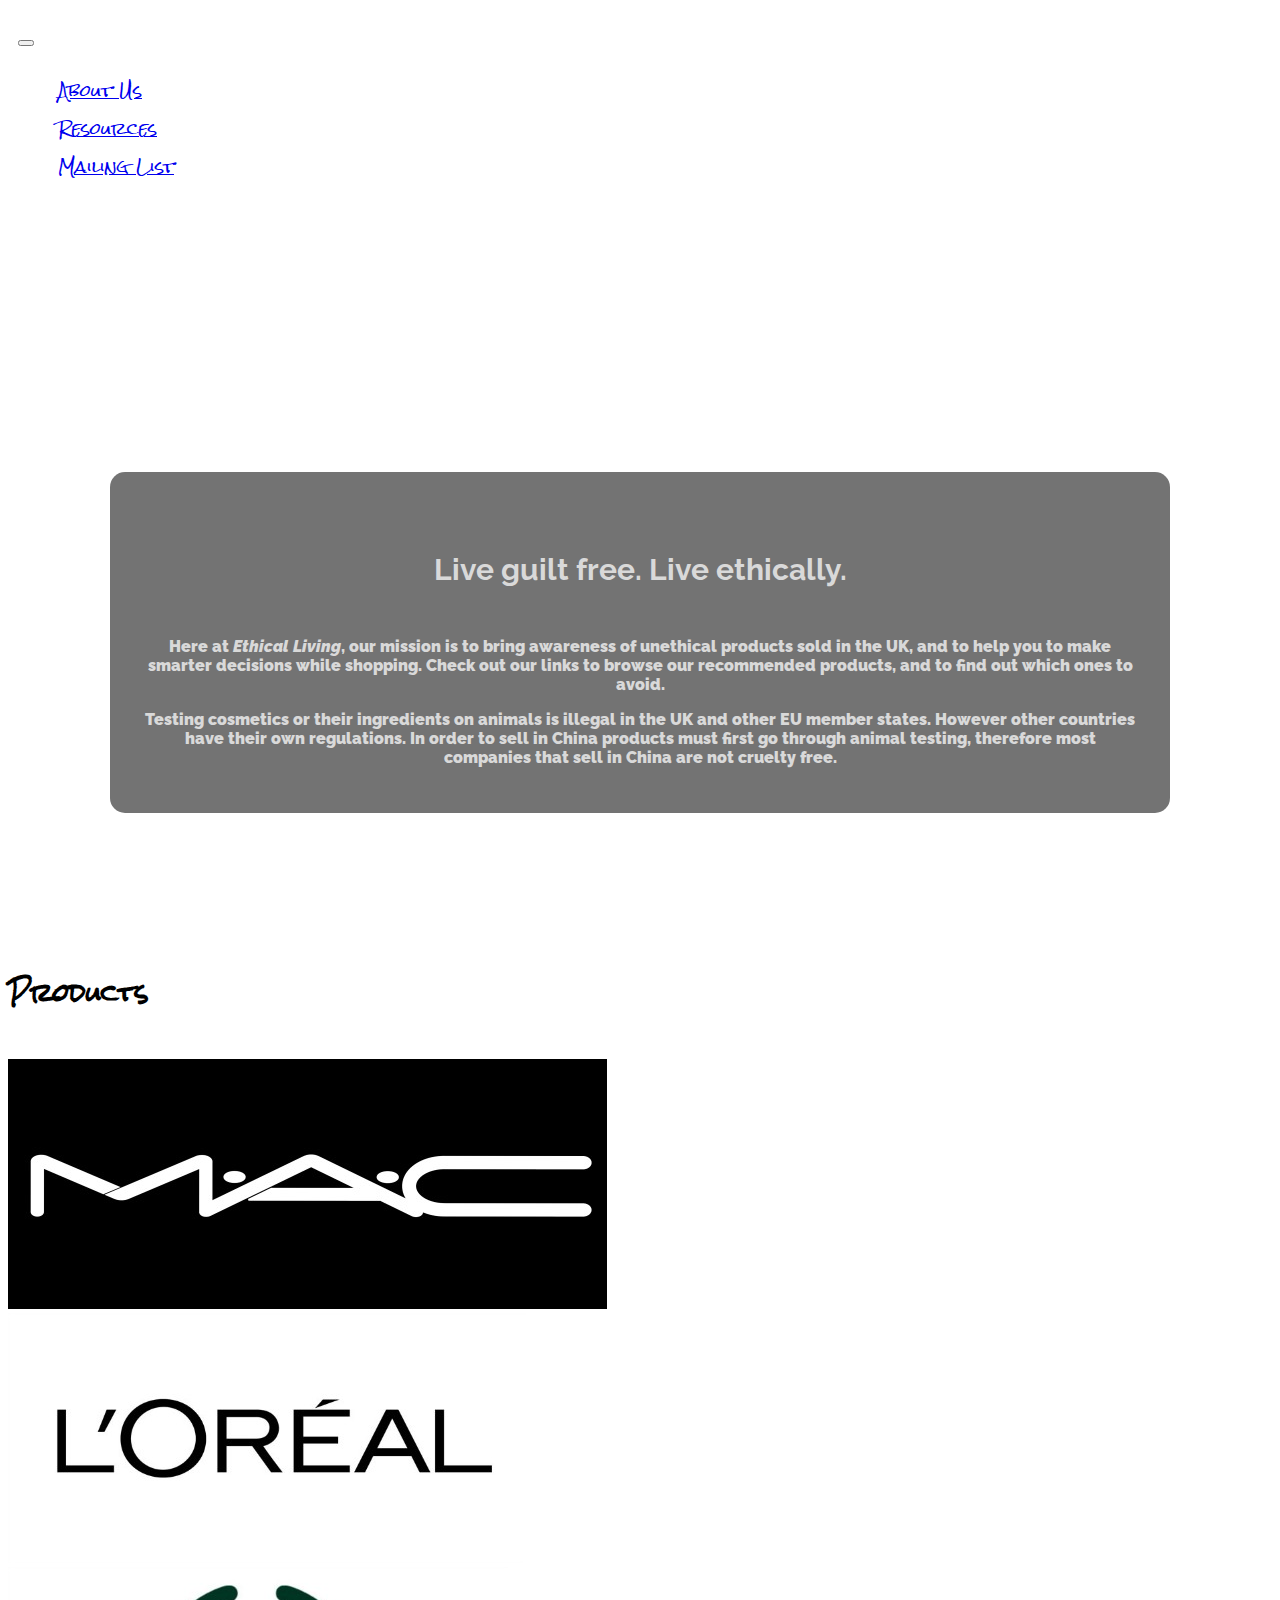
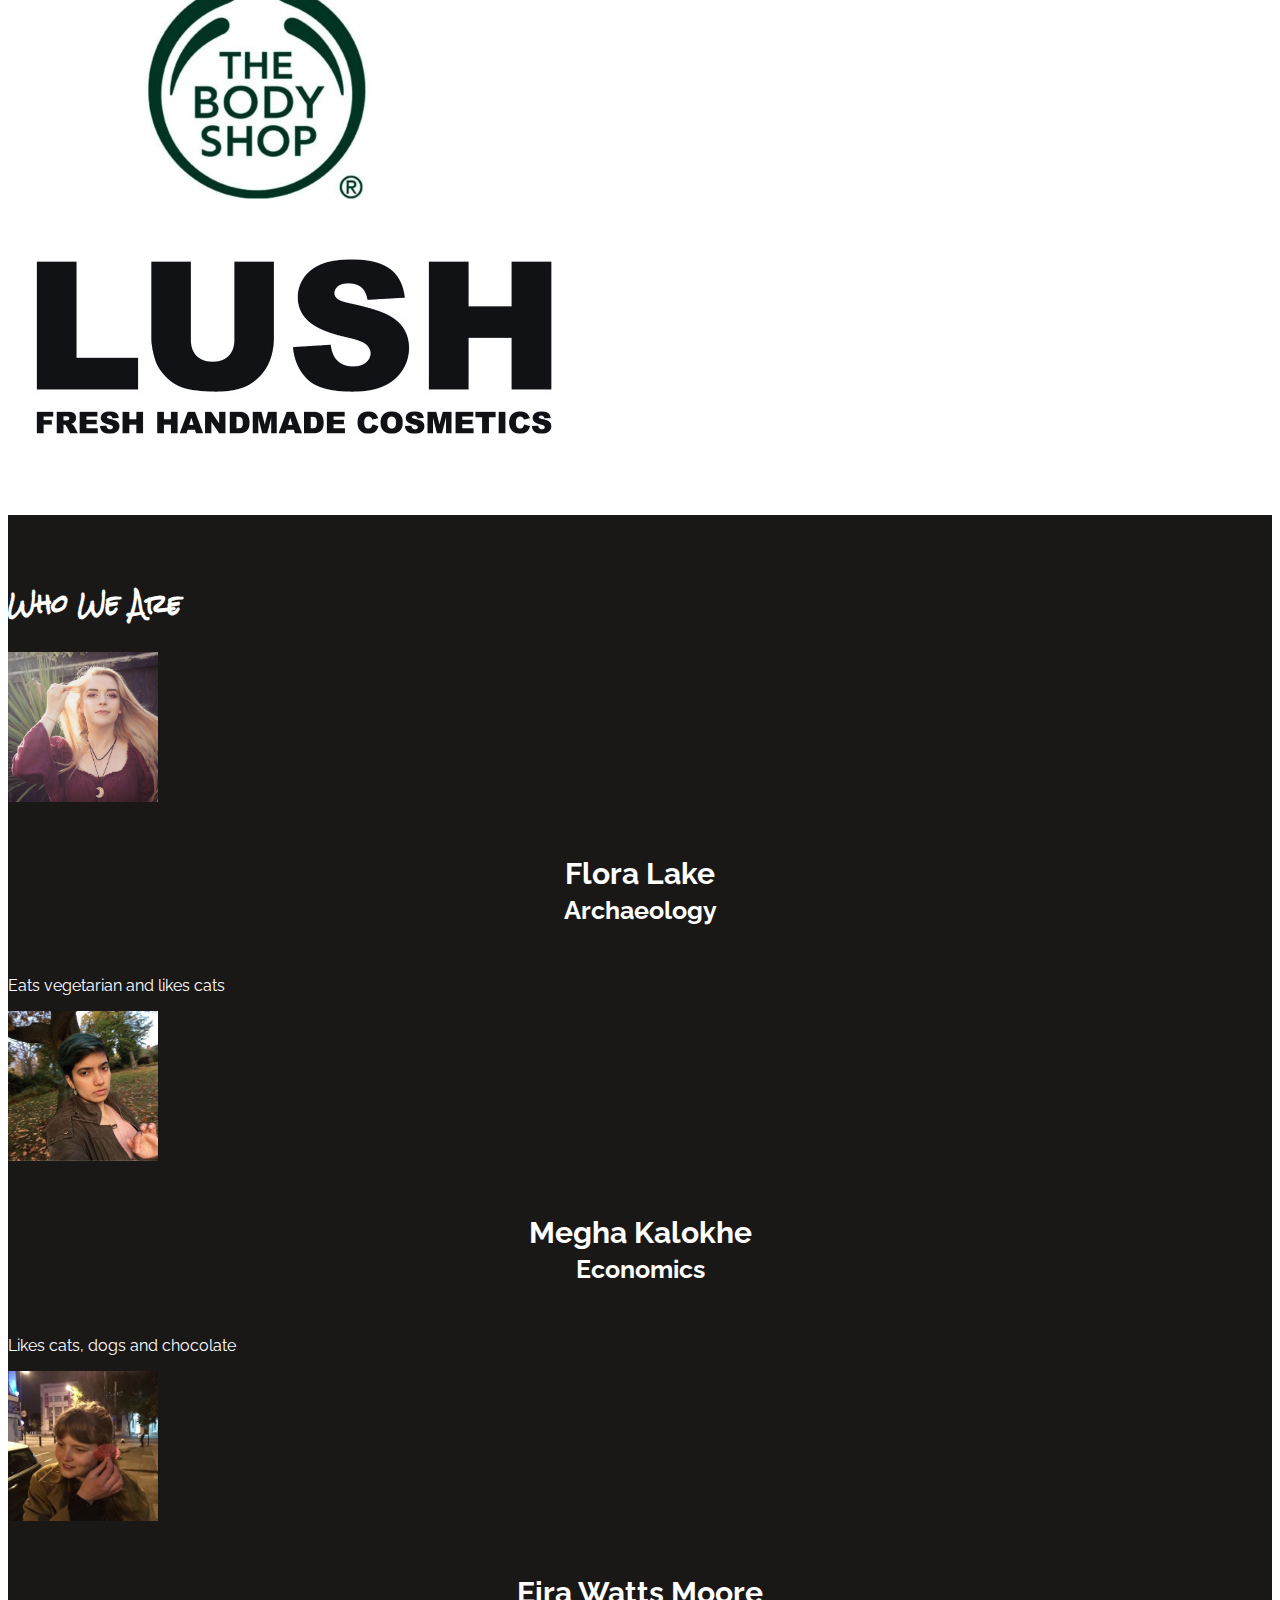
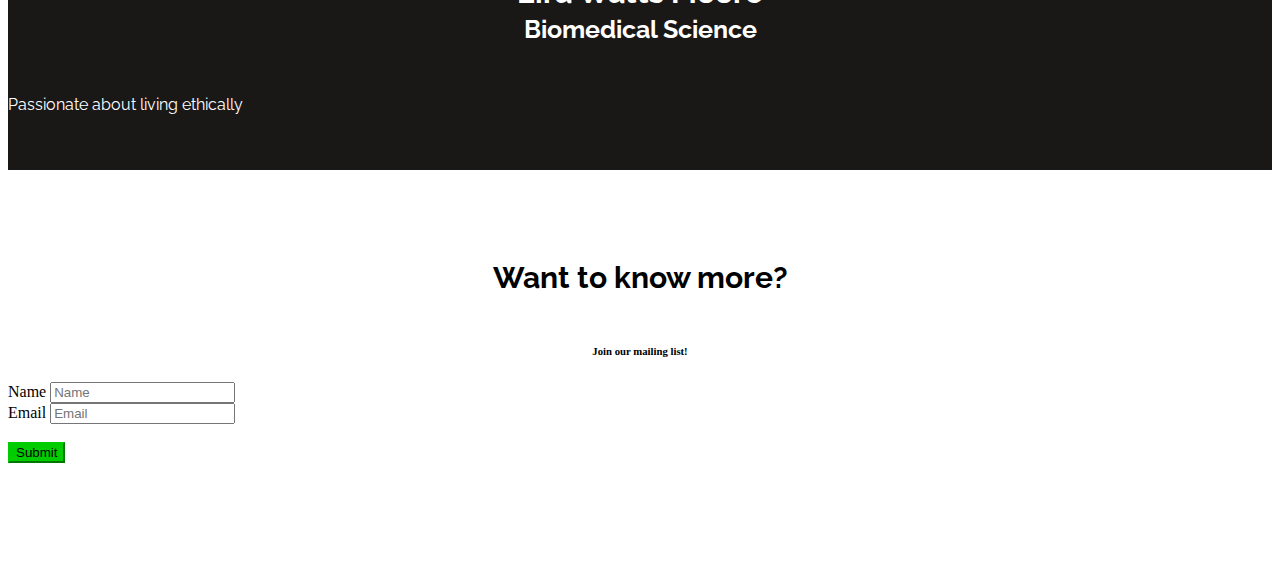
==== commit 495321bf: "Add files via upload" ====
--- a/index.html
+++ b/index.html
@@ -8,12 +8,9 @@
     <meta name="viewport" content="width=device-width" />
     
     <link href="bootstrap/css/bootstrap.css" rel="stylesheet" />
-    <link href="css/demo.css" rel="stylesheet" /> 
-    <link href="css/examples.css" rel="stylesheet" /> 
+    
     <link href="ethical.css" rel="stylesheet" /> 
 
-        
-    <!--     Fonts and icons     -->
     <link href="http://maxcdn.bootstrapcdn.com/font-awesome/4.2.0/css/font-awesome.min.css" rel="stylesheet">
     <link href='http://fonts.googleapis.com/css?family=Montserrat' rel='stylesheet' type='text/css'>
     <link href='http://fonts.googleapis.com/css?family=Open+Sans:400,300' rel='stylesheet' type='text/css'>
@@ -26,7 +23,6 @@
     
     <nav class="navbar navbar-default navbar-fixed-top" role="navigation-demo" id="demo-navbar">
       <div class="container">
-        <!-- Brand and toggle get grouped for better mobile display -->
         <div class="navbar-header">
           <button type="button" class="navbar-toggle" data-toggle="collapse" data-target="#navigation-example-2">
             <span class="sr-only">Toggle navigation</span>
@@ -37,7 +33,6 @@
           <a class="navbar-brand" href="index.html">Ethical Living</a>
         </div>
     
-        <!-- Collect the nav links, forms, and other content for toggling -->
         <div class="collapse navbar-collapse" id="navigation-example-2">
           <ul class="nav navbar-nav navbar-right">
             <li>
@@ -50,8 +45,8 @@
                 <a href="#contact" class="btn btn-simple"> Mailing List </a>
             </li>
            </ul>
-        </div><!-- /.navbar-collapse -->
-      </div><!-- /.container-->
+        </div>
+      </div>
     </nav> 
 
 
@@ -86,16 +81,16 @@
                             <h2>Products</h2> <br>
                             
                             <div class="mac">
-                            <a href="MAC.html"><img src="mac.jpg"></a>
+                            <a href="MAC.html"><img src="mac.jpg" class="img-responsive"></a>
                             </div>
                             <div class="loreal">
-                            <a href="loreal.html"><img src="loreal.jpg"></a>
+                            <a href="loreal.html"><img src="loreal.jpg" class="img-responsive"></a>
                             </div>
                             <div class="bodyshop">
-                            <a href="bodyshop.html"><img src="bodyshop.jpg"></a>
+                            <a href="bodyshop.html"><img src="bodyshop.jpg" class="img-responsive"></a>
                             </div>
                             <div class="lush">
-                            <a href="lush.html"><img src="lush.jpg"></a>
+                            <a href="lush.html"><img src="lush.jpg" class="img-responsive"></a>
                             </div>
 
 
@@ -113,14 +108,14 @@
                         <div class="team-player">
                             <img src="flora.jpg" alt="Thumbnail Image" class="img-circle img-responsive"><br>
                             <h5>Flora Lake<br /><small class="text-muted">Archaeology</small></h5>
-                            <p>Passionate about living ethically</p>
+                            <p>Eats vegetarian and likes cats</p>
                         </div>
                     </div>
                     <div class="col-md-4">
                         <div class="team-player">
                             <img src="megha.jpg" alt="Thumbnail Image" class="img-circle img-responsive"><br>
                             <h5>Megha Kalokhe <br /><small class="text-muted">Economics</small></h5>
-                            <p>Passionate about living ethically</p>
+                            <p>Likes cats, dogs and chocolate</p>
                         </div>
                     </div>
                     <div class="col-md-4">
@@ -151,11 +146,11 @@
                                         <label>Email</label>
                                         <input class="form-control" placeholder="Email">
                                     </div>
-                                </div>
+                                </div> <br>
                             
                                 <div class="row">
                                     <div class="col-md-4 col-md-offset-4">
-                                        <button class="btn btn-danger btn-block btn-lg btn-fill">Send Message</button>
+                                        <button class="btn btn-danger btn-block btn-lg btn-fill">Submit</button>
                                     </div>
                                 </div>
                             </form>
@@ -176,7 +171,6 @@
 
 <script src="bootstrap/js/bootstrap.js" type="text/javascript"></script>
 
-<!--  Plugins -->
 <script src="js/ct-paper-checkbox.js"></script>
 <script src="js/ct-paper-radio.js"></script>
 <script src="js/bootstrap-select.js"></script>
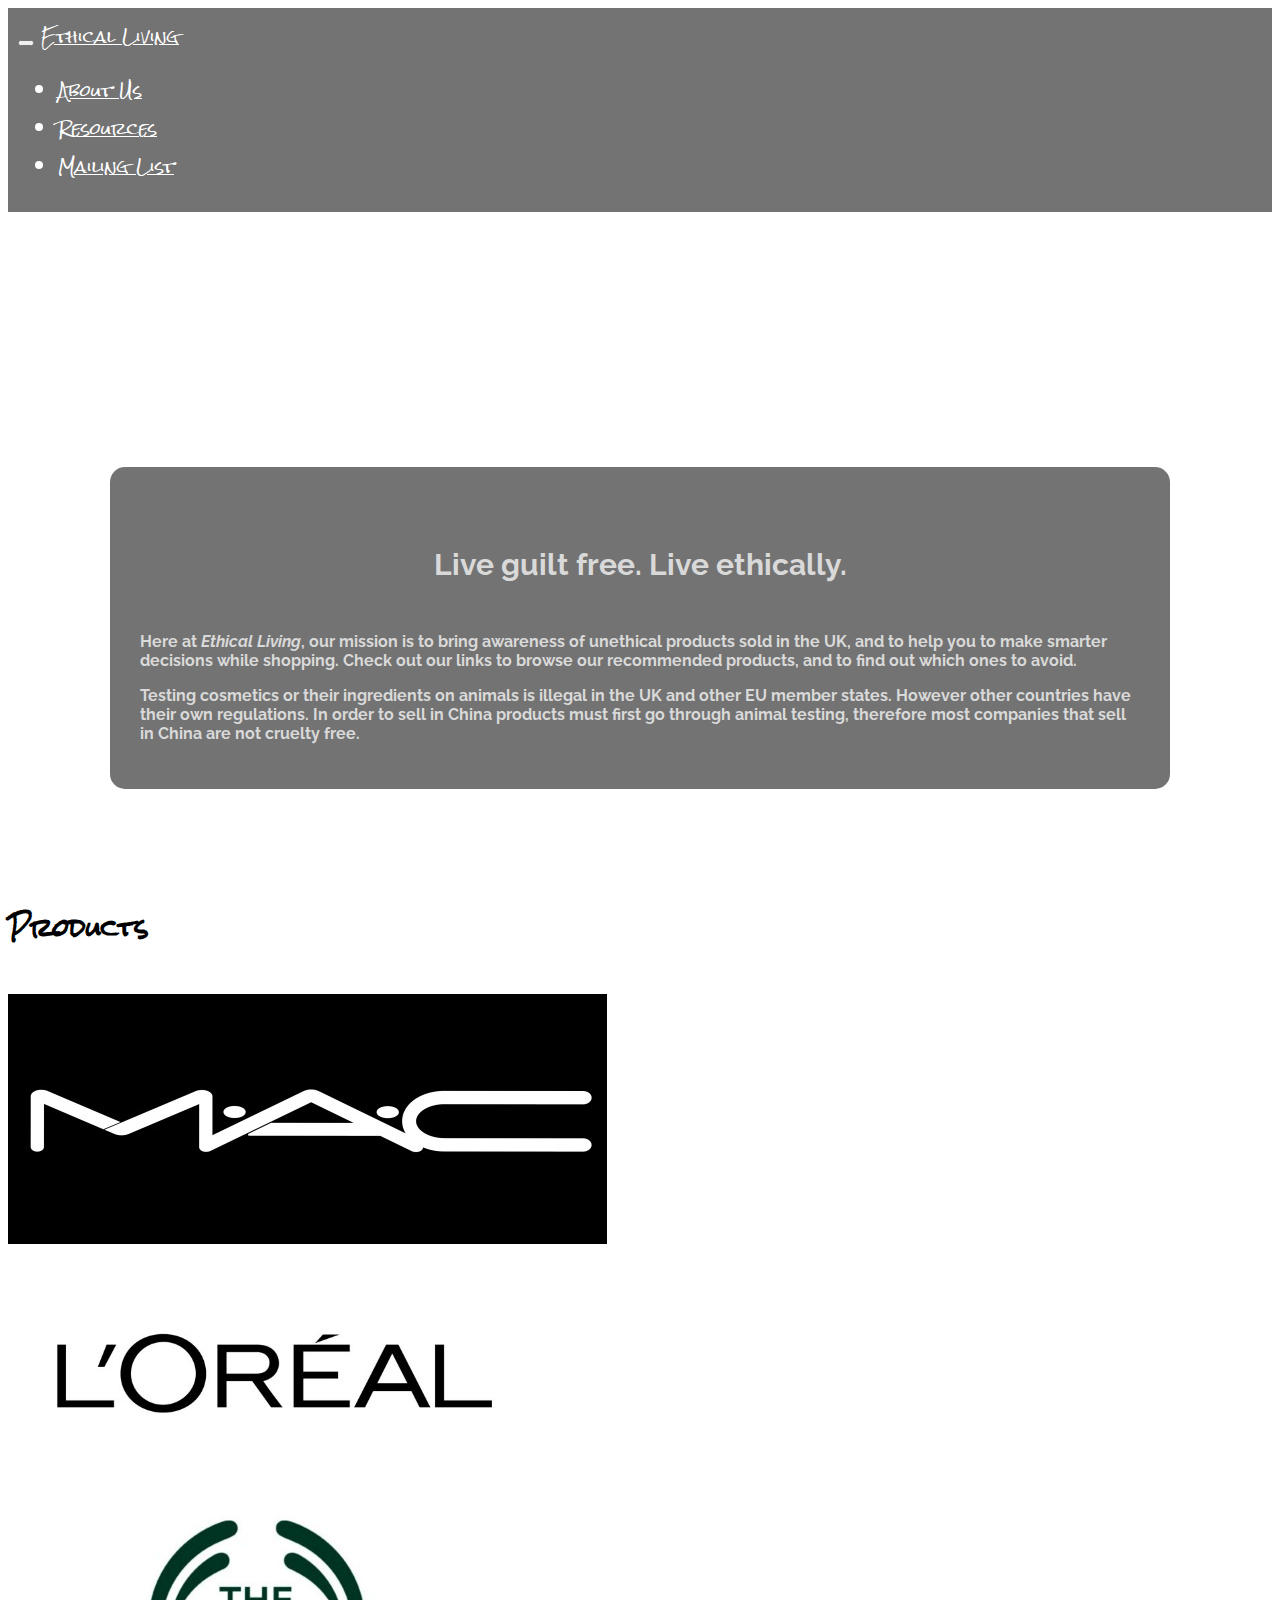
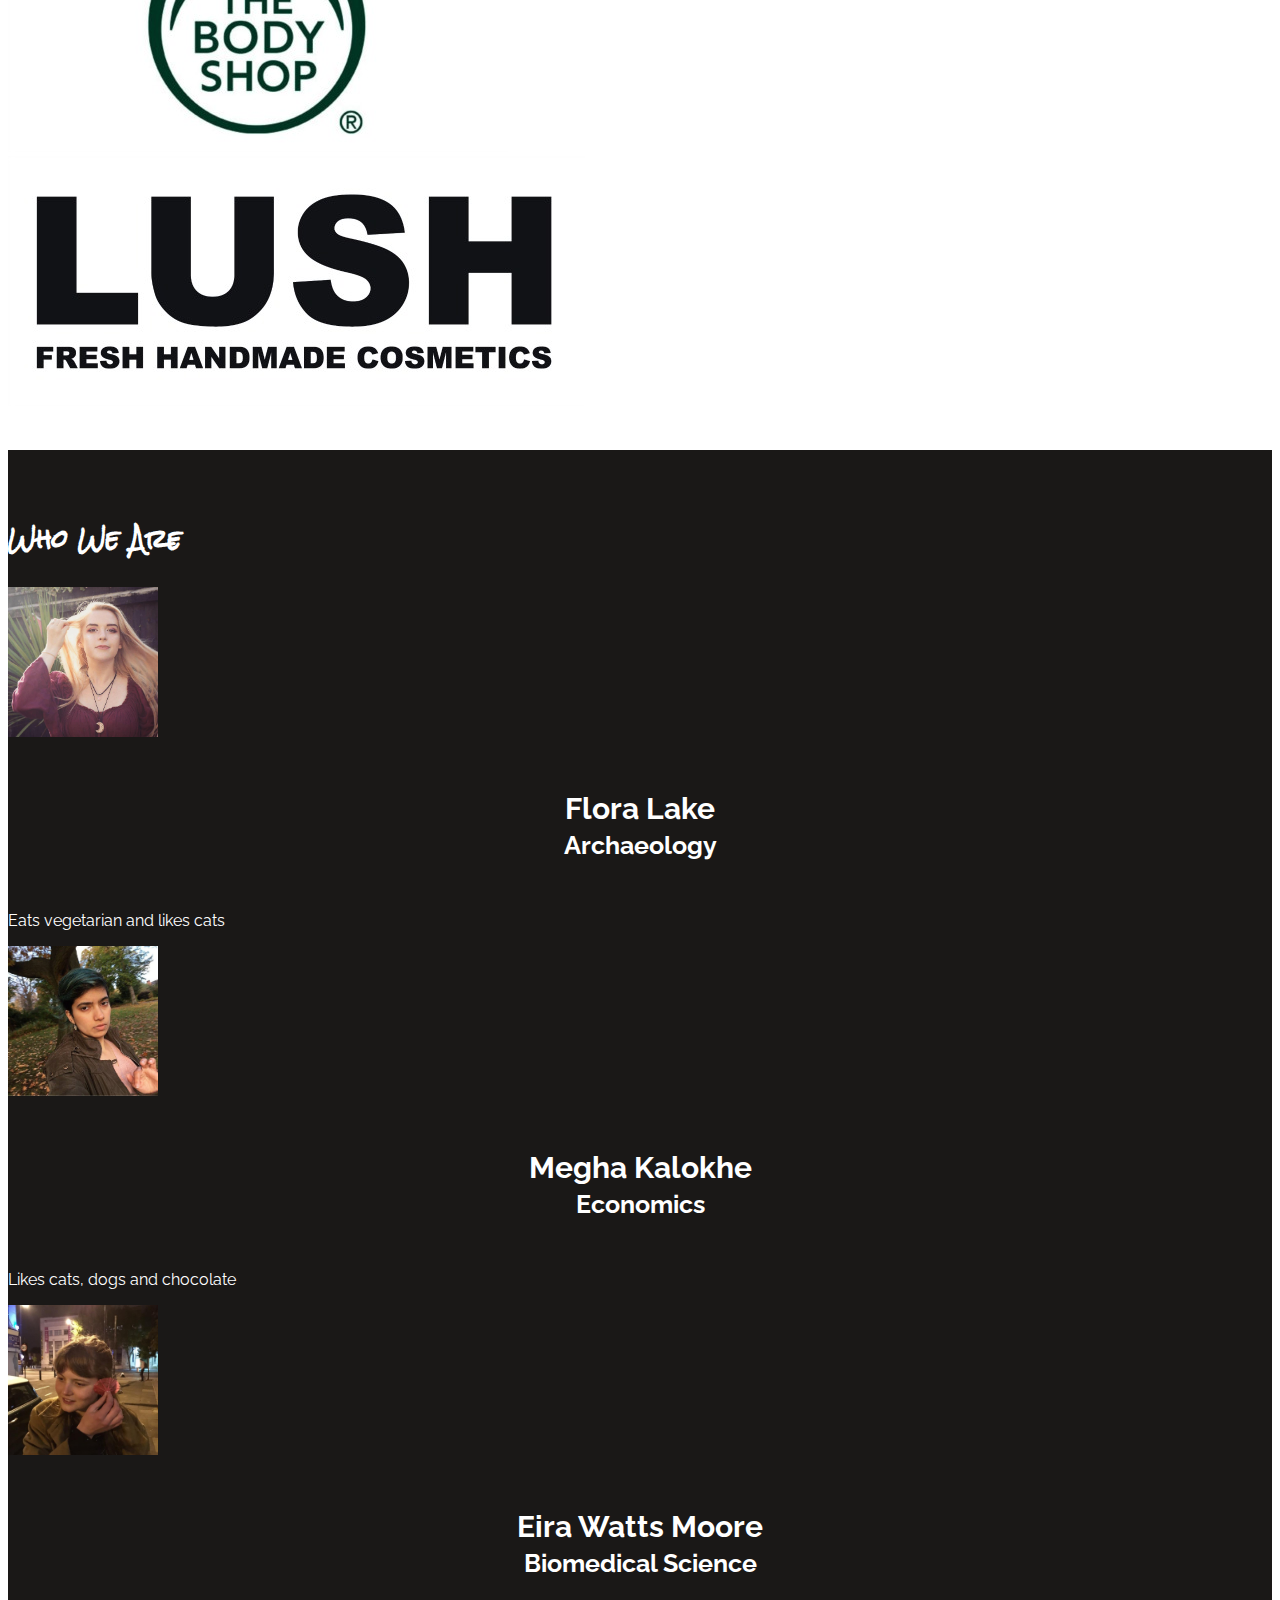
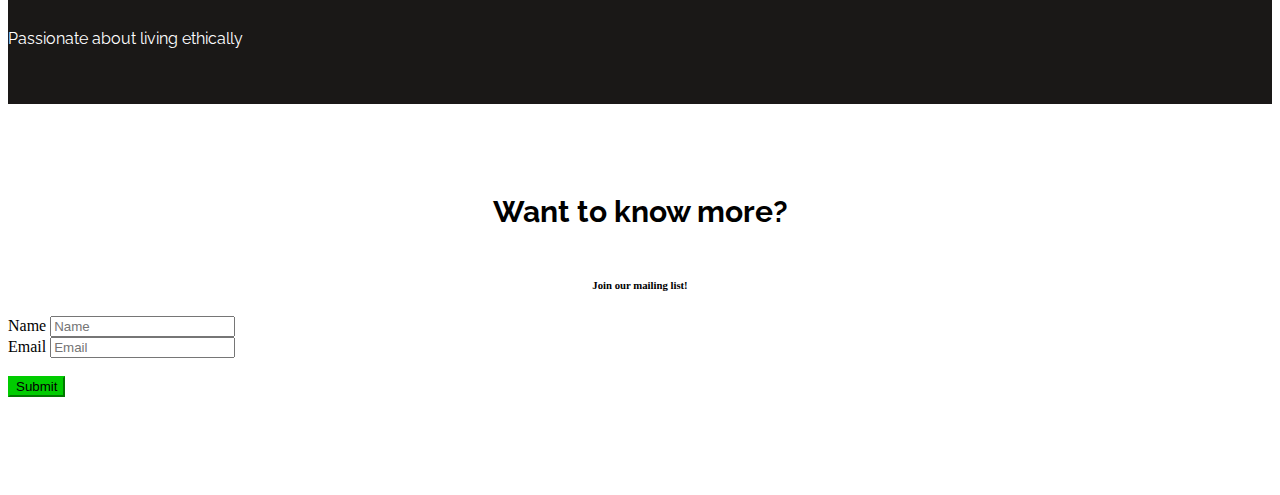
==== commit 00bab09c: "Add files via upload" ====
--- a/index.html
+++ b/index.html
@@ -20,7 +20,7 @@
 
 </head>
 <body>
-    
+
     <nav class="navbar navbar-default navbar-fixed-top" role="navigation-demo" id="demo-navbar">
       <div class="container">
         <div class="navbar-header">
@@ -39,7 +39,7 @@
                 <a href="#about" class="btn btn-simple">About Us</a>
             </li>
             <li>
-                <a href="resources2.html" class="btn btn-simple">Resources</a>
+                <a href="resources2.html#resources" class="btn btn-simple">Resources</a>
             </li>
             <li>
                 <a href="#contact" class="btn btn-simple"> Mailing List </a>
@@ -57,7 +57,10 @@
             <div class="container">
                 <div class="motto">
 
- <h1> Ethical Living <h1>
+<header>
+ <h1> Ethical Living </h1>
+</header>
+
 
     <article>
 
@@ -67,7 +70,10 @@
 
         <p><strong>Testing cosmetics or their ingredients on animals is illegal in the UK and other EU member states. However other countries have their own regulations. In order to sell in China products must first go through animal testing, therefore most companies that sell in China are not cruelty free.</strong></p>
 
- </article>
+ 	</article>
+
+
+
                 </div>
             </div>    
         </div>
--- a/ethical.css
+++ b/ethical.css
@@ -1,7 +1,7 @@
 h1, .h1 {
 	font-family: "Rock Salt";
-	padding-top: 60px;
-	padding-bottom: 20px;
+	padding-top: 90px;
+	padding-bottom: 45px;
 	color: white;
 	text-align: center;
 }
@@ -36,13 +36,30 @@
 	font-size: 16px;
 }
 
- article {
+article {
       color: #d9d9d9;
       max-width: 1000px;
       padding: 30px;
       margin: 0 auto;
       background-color: rgba(0,0,0,0.55);
       border-radius: 15px;
+}
+
+.lol {
+	padding-top: 30px;
+	padding-bottom: 30px;
+
+}
+
+
+
+
+.koolz {
+	font-size: 29px;
+}
+
+.oops {
+	font-size: 20px;
 }
 
 .section-dark {
@@ -60,8 +77,15 @@
     padding: 10px;
     z-index: 3;
     font-family: "Rock Salt";
-    background-color: transparent;
-    color: white;
+    background-color: rgba(0,0,0,0.55);
+}
+
+.navbar-default .navbar-brand {
+	color: white;
+}
+
+.navbar-default .navbar-nav > li > a {
+	color: white;
 }
 
 .btn-danger {
@@ -102,12 +126,10 @@
 	
 }
 
-.navbar-default .navbar-brand {
-	color: white;
-}
 
-.navbar-default .navbar-nav {
-	color: white;
+
+.col-sm-6 {
+	padding-bottom: 20px;
 }
 
 .carousel{
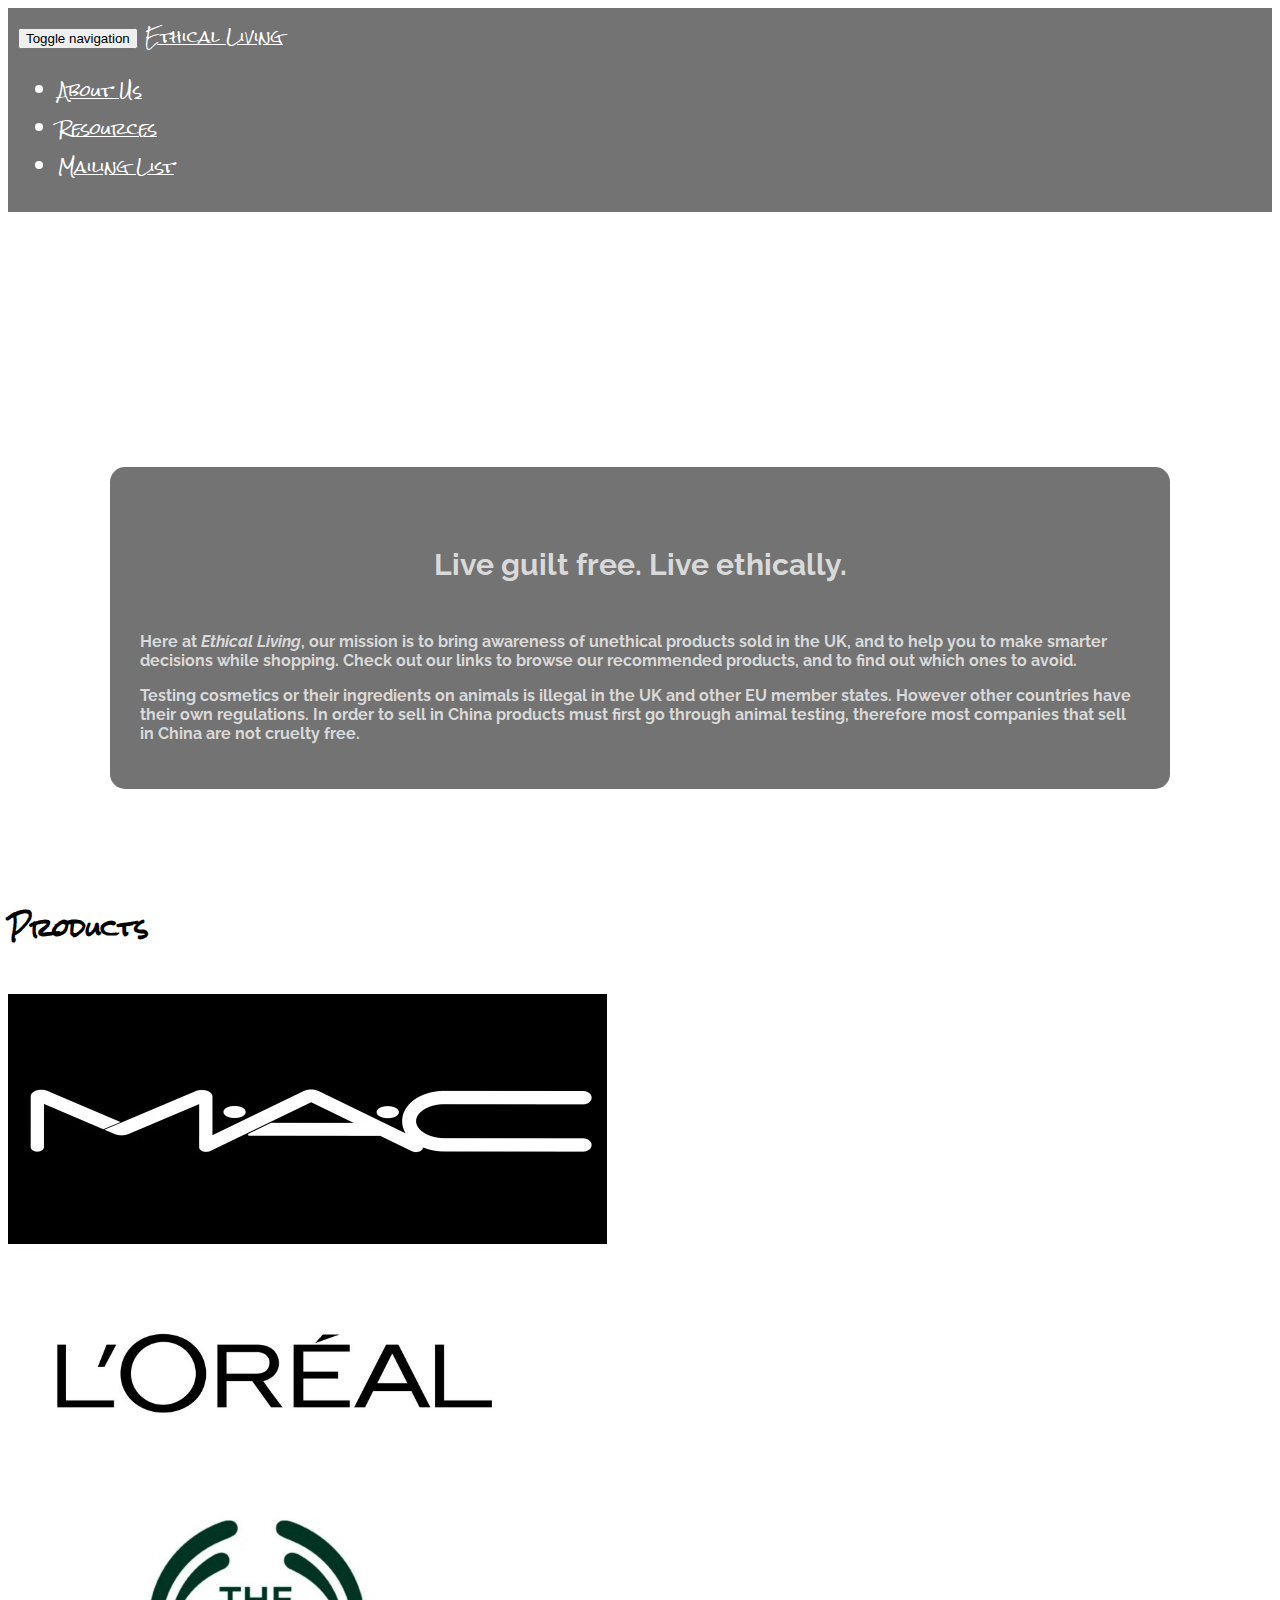
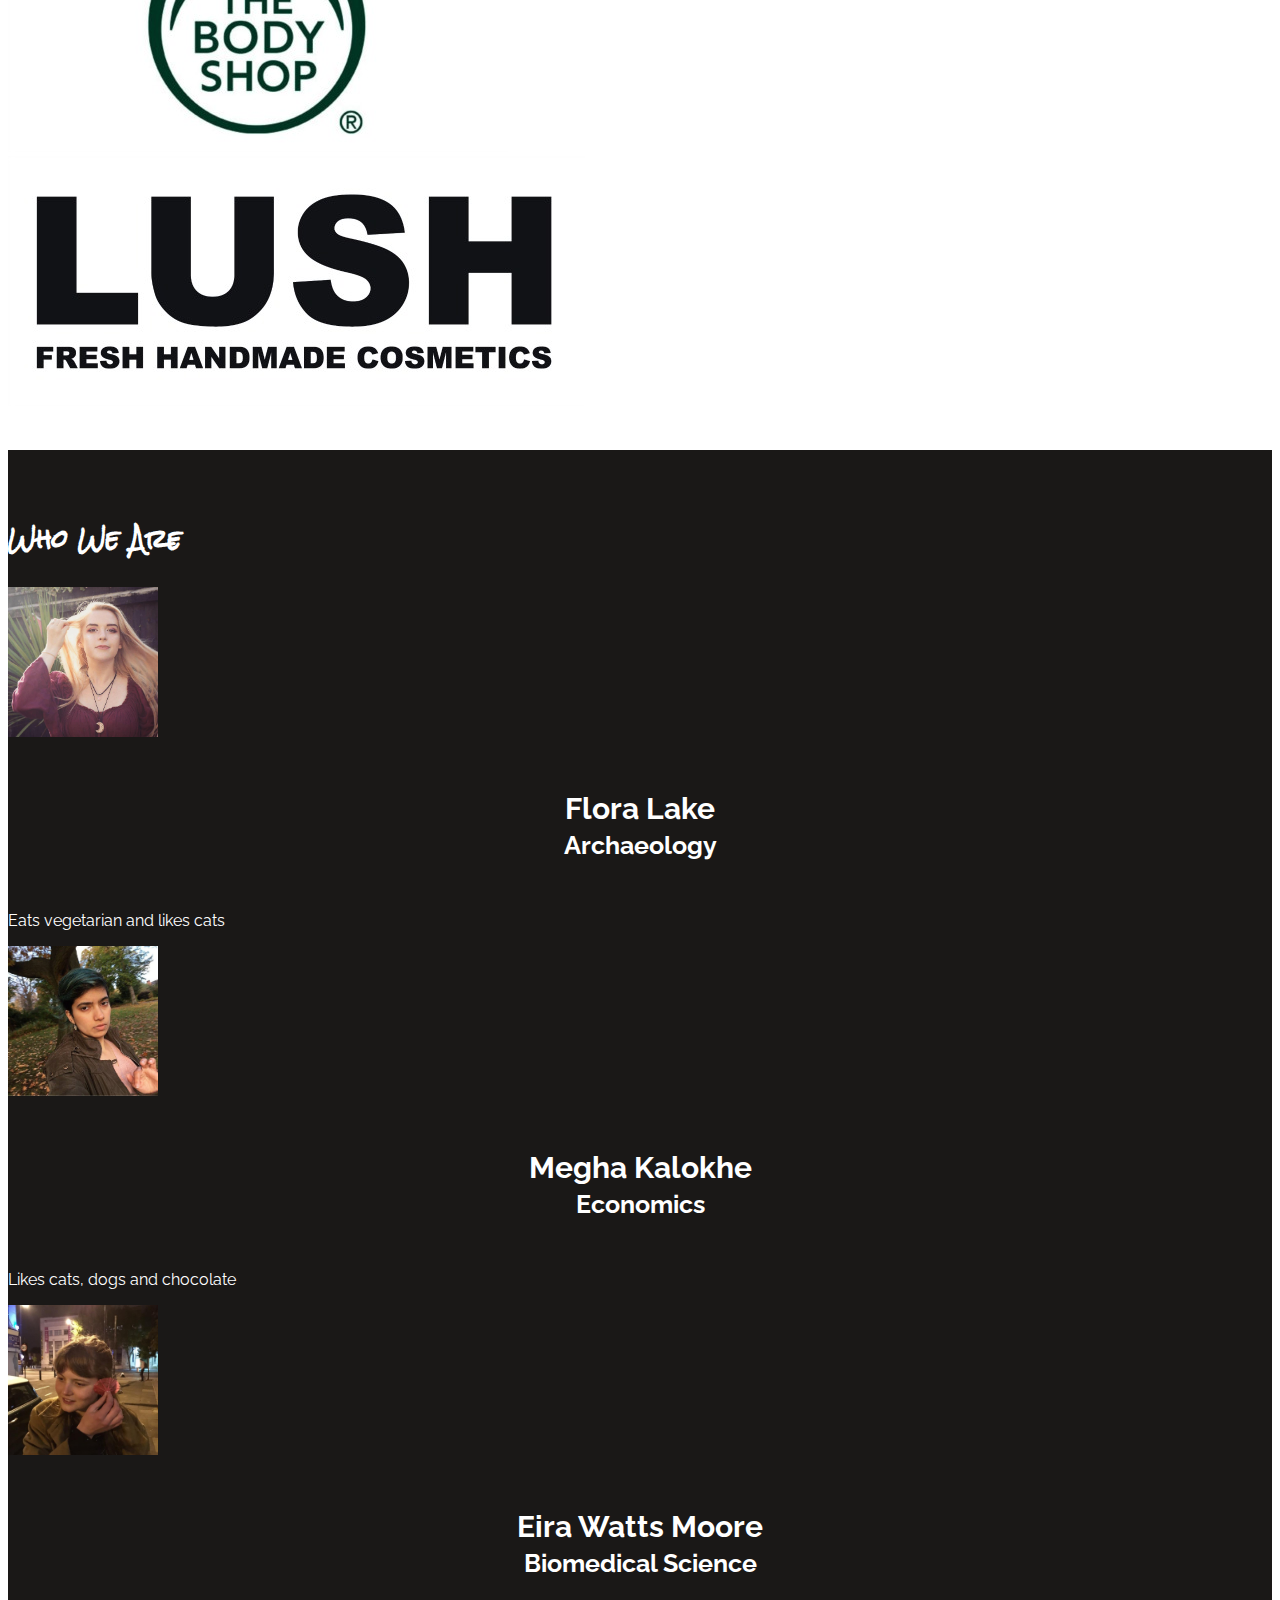
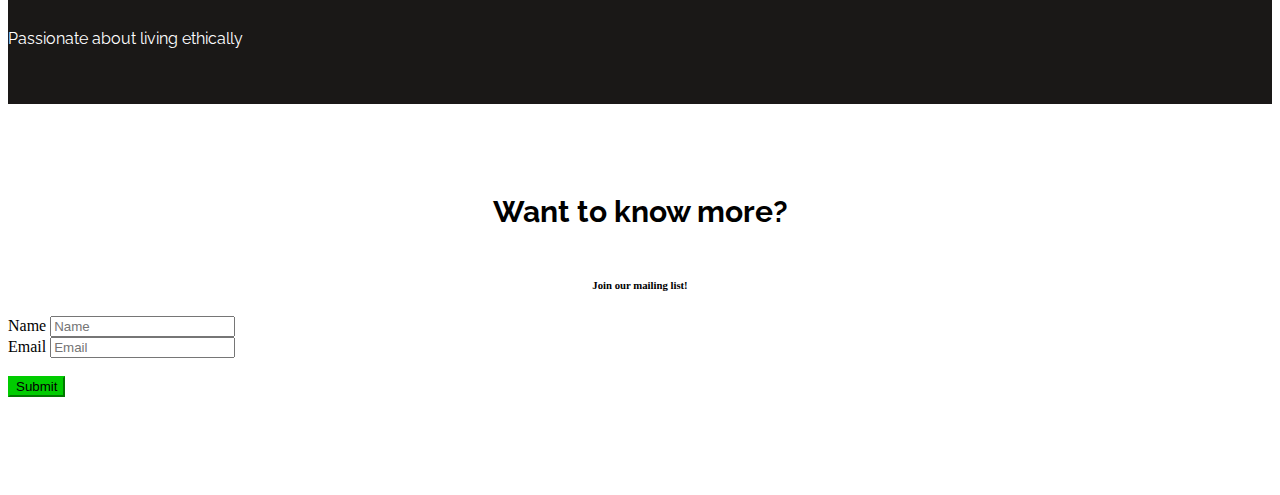
==== commit 66af7089: "Update index.html" ====
--- a/index.html
+++ b/index.html
@@ -11,9 +11,7 @@
     
     <link href="ethical.css" rel="stylesheet" /> 
 
-    <link href="http://maxcdn.bootstrapcdn.com/font-awesome/4.2.0/css/font-awesome.min.css" rel="stylesheet">
-    <link href='http://fonts.googleapis.com/css?family=Montserrat' rel='stylesheet' type='text/css'>
-    <link href='http://fonts.googleapis.com/css?family=Open+Sans:400,300' rel='stylesheet' type='text/css'>
+  
     <link href="https://fonts.googleapis.com/css?family=Rock+Salt" rel="stylesheet">
     <link href="https://fonts.googleapis.com/css?family=Raleway" rel="stylesheet">
 
@@ -177,11 +175,6 @@
 
 <script src="bootstrap/js/bootstrap.js" type="text/javascript"></script>
 
-<script src="js/ct-paper-checkbox.js"></script>
-<script src="js/ct-paper-radio.js"></script>
-<script src="js/bootstrap-select.js"></script>
-<script src="js/bootstrap-datepicker.js"></script>
 
-<script src="js/ct-paper.js"></script>
     
-</html>+</html>
